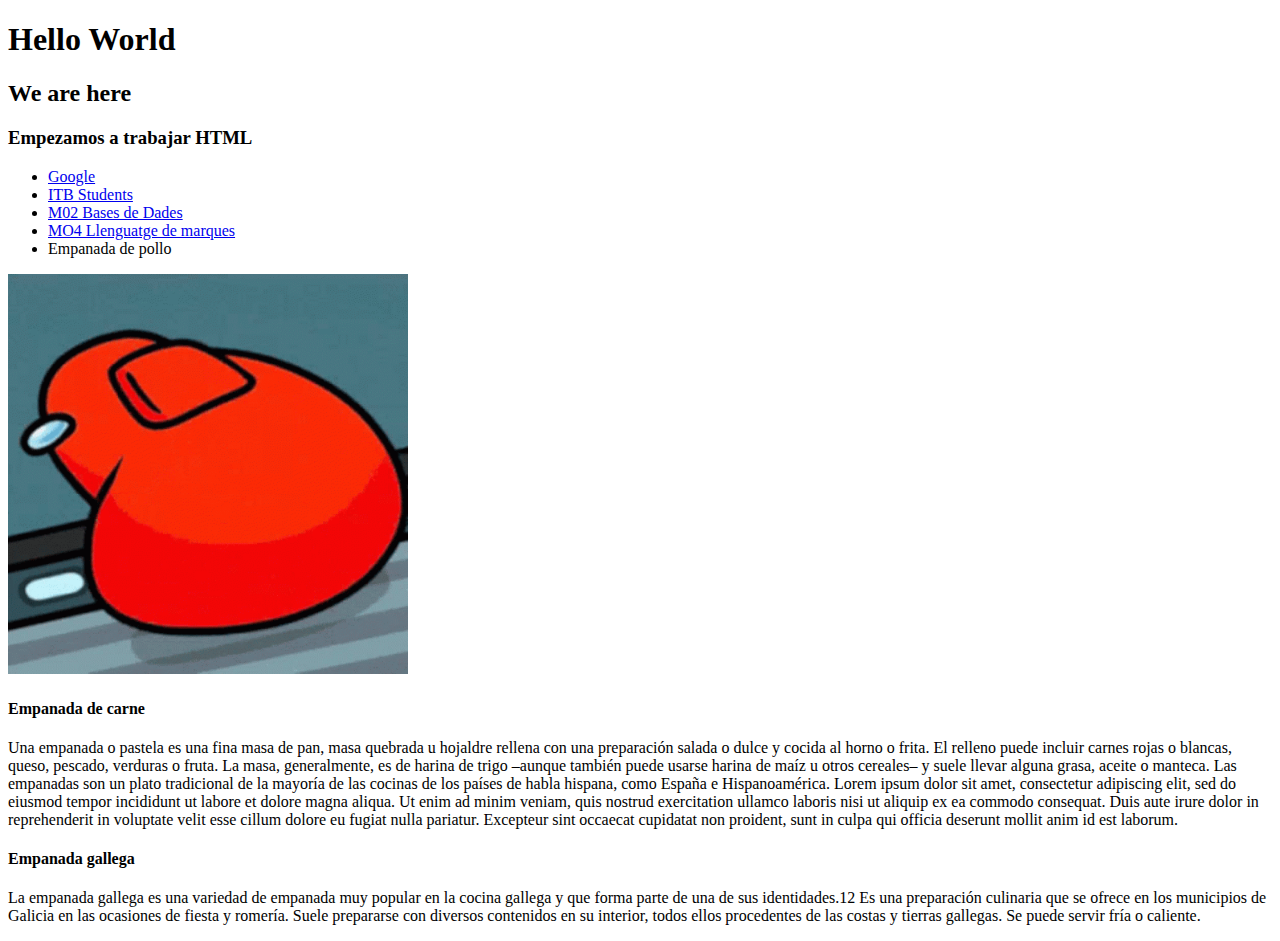
==== index.html @ 3dc4ca66 "add lorem ipsum" ====
<!DOCTYPE html>
<html>
    <head>
        <title>Top 5 empanadas</title>
        <link rel="icon" type="image/x-icon" href="./images/amongus.jpg">
        <meta charset="UTF-8">
        <meta name="author" content="Ezequiel Garibotto">
        <meta name="description" content="Listado de las mejores empanadas">
        <meta name="keywords" content="Empanadas, Gastronomia, Comida">
      </head>
    <body>
        <header>
            <h1>Hello World</h1>
            <h2>We are here</h2>
            <h3>Empezamos a trabajar HTML</h3>
            <nav>
                <ul>
                    <li>
                        <a target="_blank" href="http://google.com">Google</a>
                    </li>
                    <li>
                        <a target="_blank" href="https://sites.google.com/itb.cat/students">ITB Students</a>
                    </li>
                    <li>
                        <a target="_blank" href="https://classroom.google.com/c/NjIwODE5MTc1NjMx">M02 Bases de Dades</a>
                    </li>
                    <li>
                        <a target="_blank" href="https://classroom.google.com/c/NjIwODE5MTc1NjQw">MO4 Llenguatge de marques</a>
                    </li>
                    <li>
                        <a target="#Empanagallega">Empanada de pollo</a>
                    </li>
                </ul>
            </nav>
            <img src="./images/among-us.gif" alt="Amongus" widht="400" height="400">
            <h4></h4>
            <h5></h5>
        </header>
        <section>
            <h4>Empanada de carne</h4>
            <p>
                Una empanada o pastela​ es una fina masa de pan, masa quebrada u hojaldre rellena con una preparación salada o dulce y cocida al horno o frita. El relleno puede incluir carnes rojas o blancas, queso, pescado, verduras o fruta. La masa, generalmente, es de harina de trigo –aunque también puede usarse harina de maíz u otros cereales– y suele llevar alguna grasa, aceite o manteca. Las empanadas son un plato tradicional de la mayoría de las cocinas de los países de habla hispana, como España e Hispanoamérica.
                Lorem ipsum dolor sit amet, consectetur adipiscing elit, sed do eiusmod tempor incididunt ut labore et dolore magna aliqua. Ut enim ad minim veniam, quis nostrud exercitation ullamco laboris nisi ut aliquip ex ea commodo consequat. Duis aute irure dolor in reprehenderit in voluptate velit esse cillum dolore eu fugiat nulla pariatur. Excepteur sint occaecat cupidatat non proident, sunt in culpa qui officia deserunt mollit anim id est laborum.
            </p>
        </section>
        <section id="Empanadagallega">
            <h4>Empanada gallega</h4>
            <p>
            La empanada gallega es una variedad de empanada muy popular en la cocina gallega y que forma parte de una de sus identidades.1​2​ Es una preparación culinaria que se ofrece en los municipios de Galicia en las ocasiones de fiesta y romería. Suele prepararse con diversos contenidos en su interior, todos ellos procedentes de las costas y tierras gallegas. Se puede servir fría o caliente.
            </p>
        </section>
    </body>
</html>
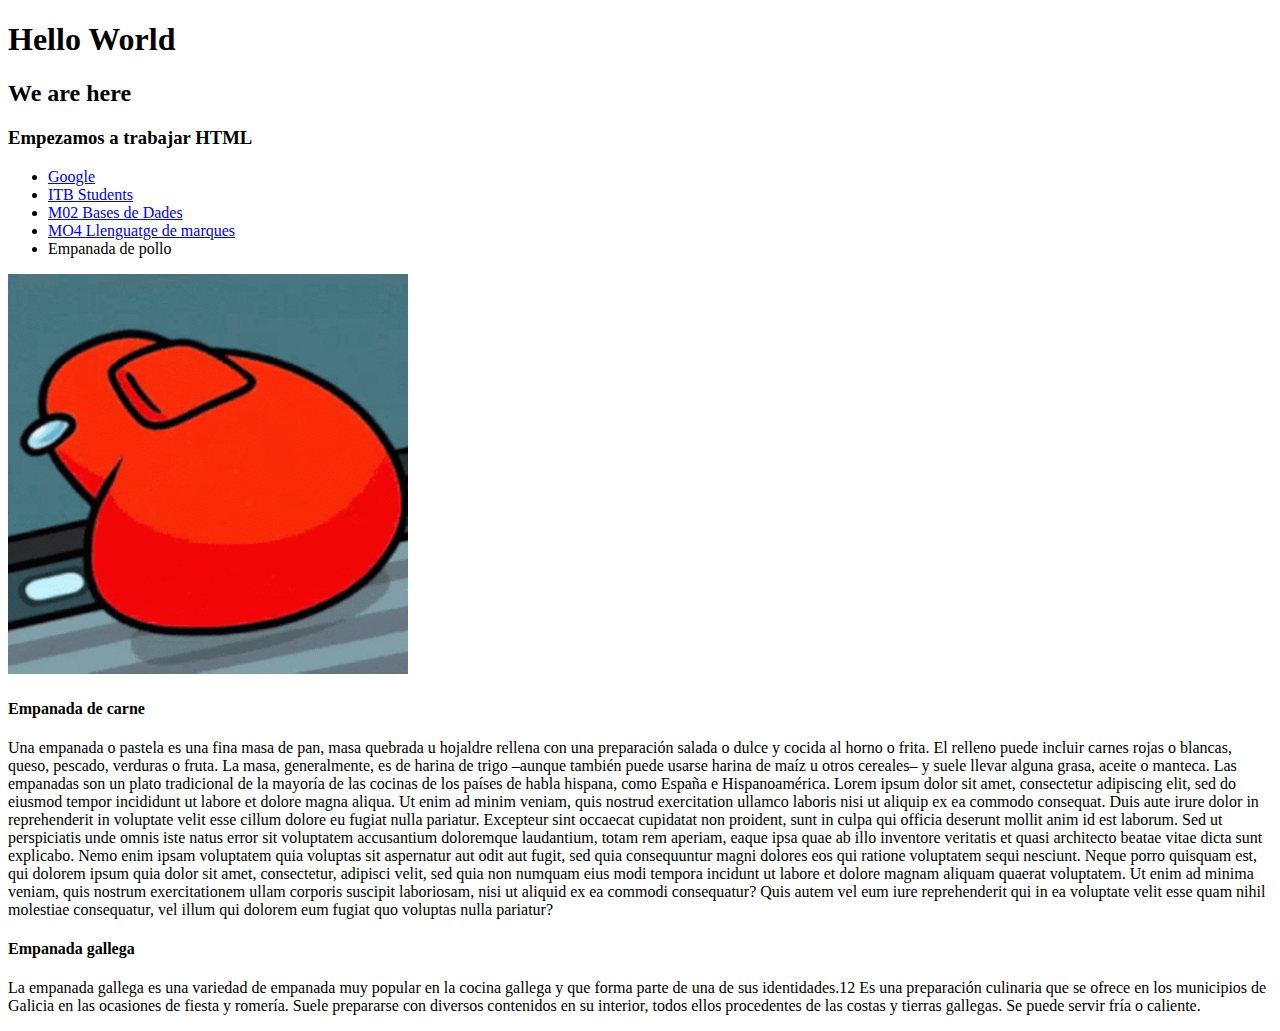
==== commit f59889b4: "add more lorem ipsum" ====
--- a/index.html
+++ b/index.html
@@ -41,6 +41,7 @@
             <p>
                 Una empanada o pastela​ es una fina masa de pan, masa quebrada u hojaldre rellena con una preparación salada o dulce y cocida al horno o frita. El relleno puede incluir carnes rojas o blancas, queso, pescado, verduras o fruta. La masa, generalmente, es de harina de trigo –aunque también puede usarse harina de maíz u otros cereales– y suele llevar alguna grasa, aceite o manteca. Las empanadas son un plato tradicional de la mayoría de las cocinas de los países de habla hispana, como España e Hispanoamérica.
                 Lorem ipsum dolor sit amet, consectetur adipiscing elit, sed do eiusmod tempor incididunt ut labore et dolore magna aliqua. Ut enim ad minim veniam, quis nostrud exercitation ullamco laboris nisi ut aliquip ex ea commodo consequat. Duis aute irure dolor in reprehenderit in voluptate velit esse cillum dolore eu fugiat nulla pariatur. Excepteur sint occaecat cupidatat non proident, sunt in culpa qui officia deserunt mollit anim id est laborum.
+                Sed ut perspiciatis unde omnis iste natus error sit voluptatem accusantium doloremque laudantium, totam rem aperiam, eaque ipsa quae ab illo inventore veritatis et quasi architecto beatae vitae dicta sunt explicabo. Nemo enim ipsam voluptatem quia voluptas sit aspernatur aut odit aut fugit, sed quia consequuntur magni dolores eos qui ratione voluptatem sequi nesciunt. Neque porro quisquam est, qui dolorem ipsum quia dolor sit amet, consectetur, adipisci velit, sed quia non numquam eius modi tempora incidunt ut labore et dolore magnam aliquam quaerat voluptatem. Ut enim ad minima veniam, quis nostrum exercitationem ullam corporis suscipit laboriosam, nisi ut aliquid ex ea commodi consequatur? Quis autem vel eum iure reprehenderit qui in ea voluptate velit esse quam nihil molestiae consequatur, vel illum qui dolorem eum fugiat quo voluptas nulla pariatur?
             </p>
         </section>
         <section id="Empanadagallega">
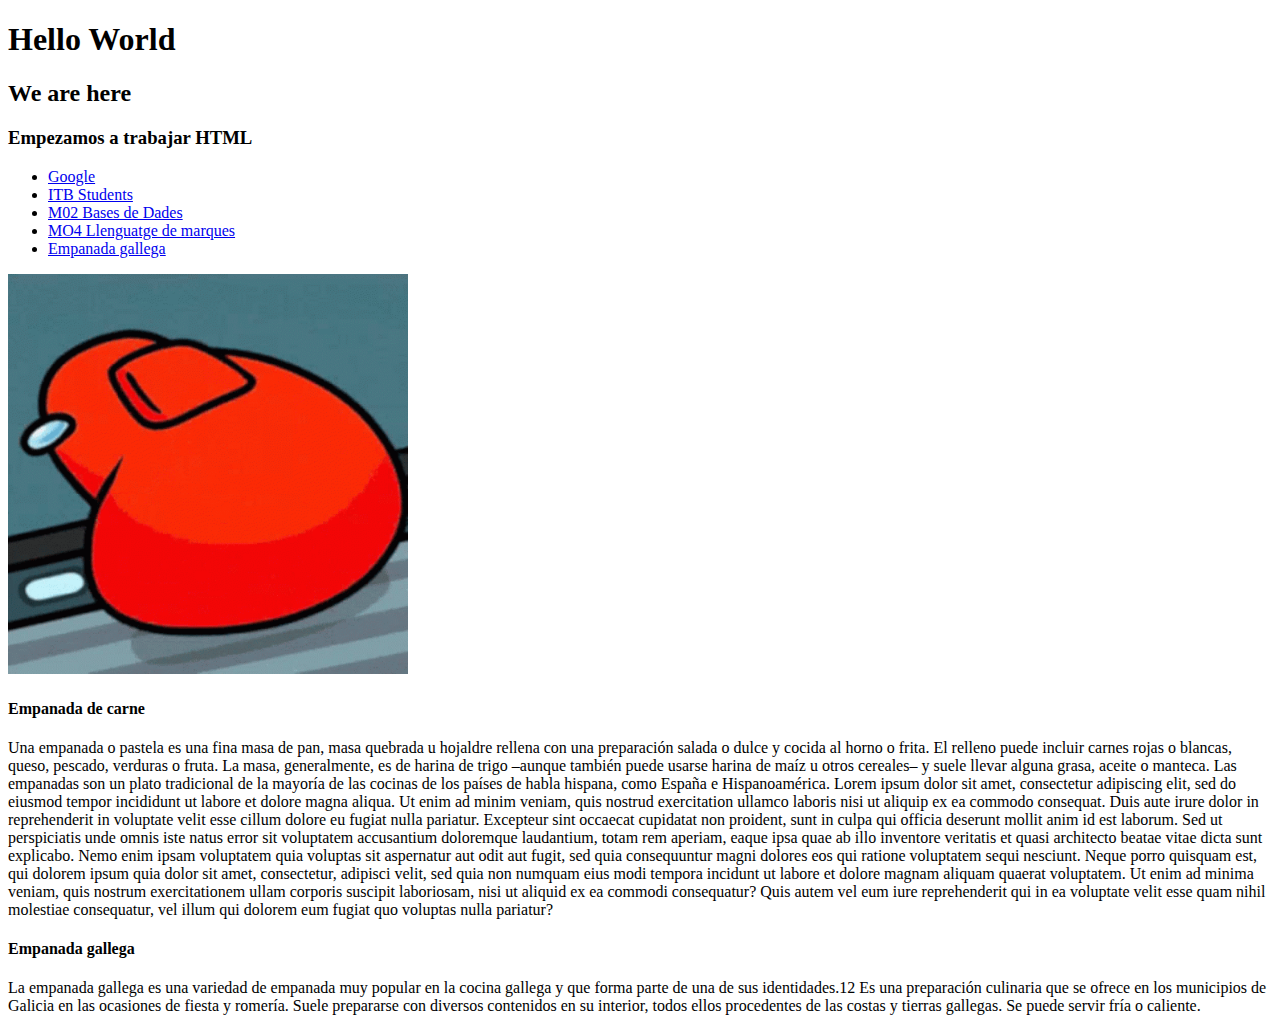
==== commit f61f69a6: "fix empanada gallega" ====
--- a/index.html
+++ b/index.html
@@ -28,7 +28,7 @@
                         <a target="_blank" href="https://classroom.google.com/c/NjIwODE5MTc1NjQw">MO4 Llenguatge de marques</a>
                     </li>
                     <li>
-                        <a target="#Empanagallega">Empanada de pollo</a>
+                        <a href="#Empanadagallega">Empanada gallega</a>
                     </li>
                 </ul>
             </nav>
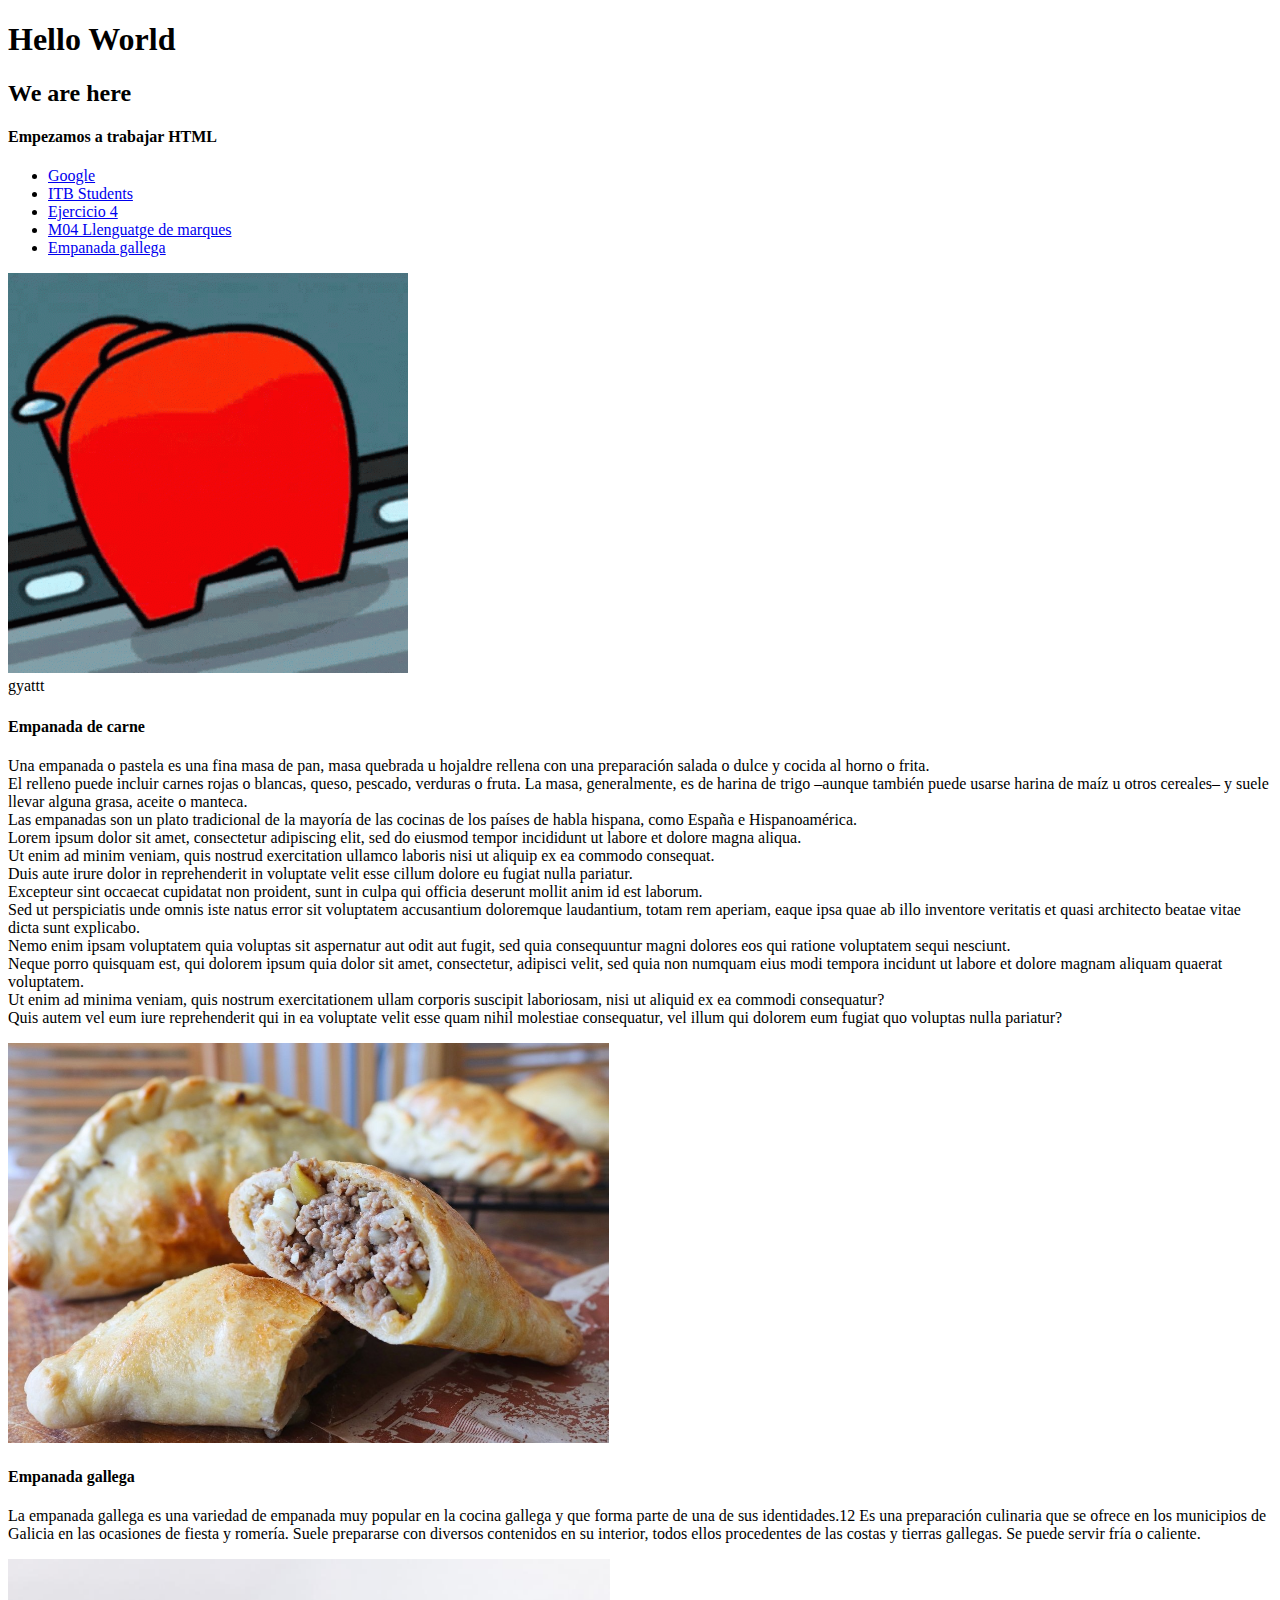
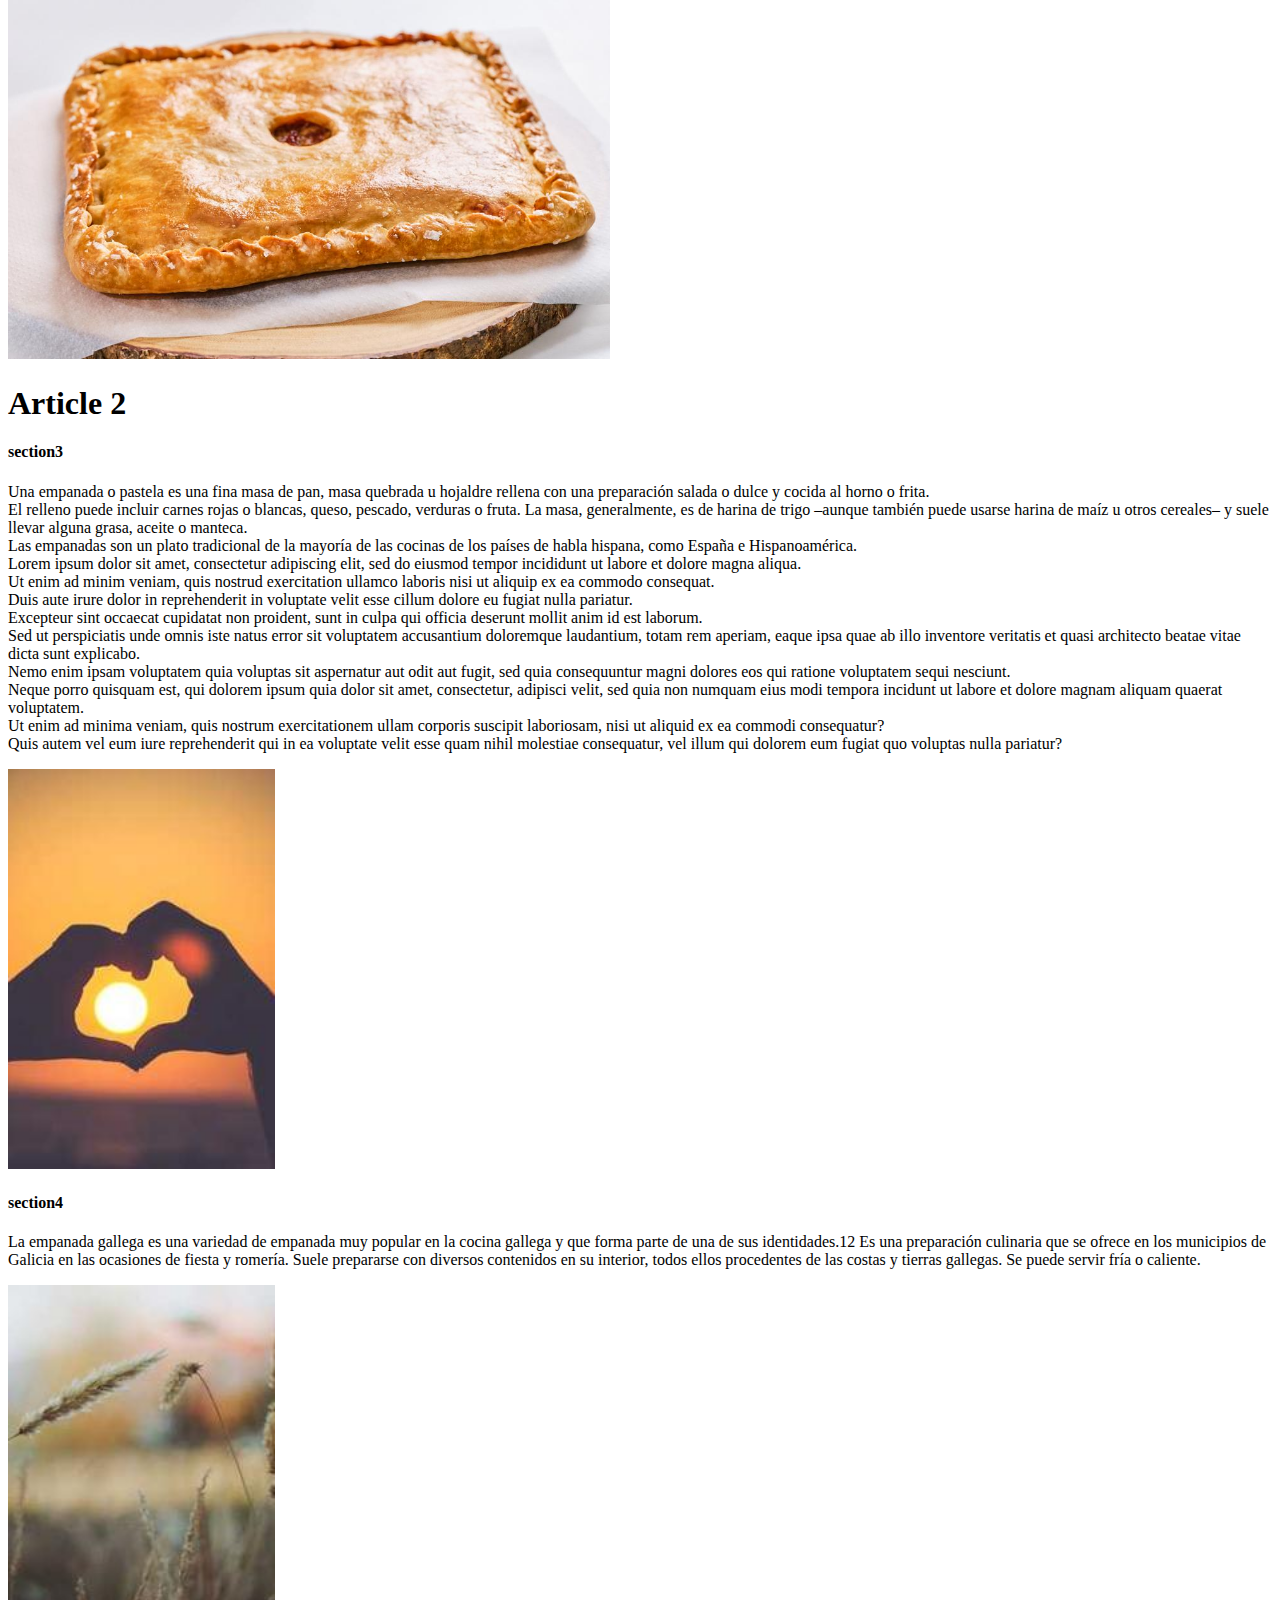
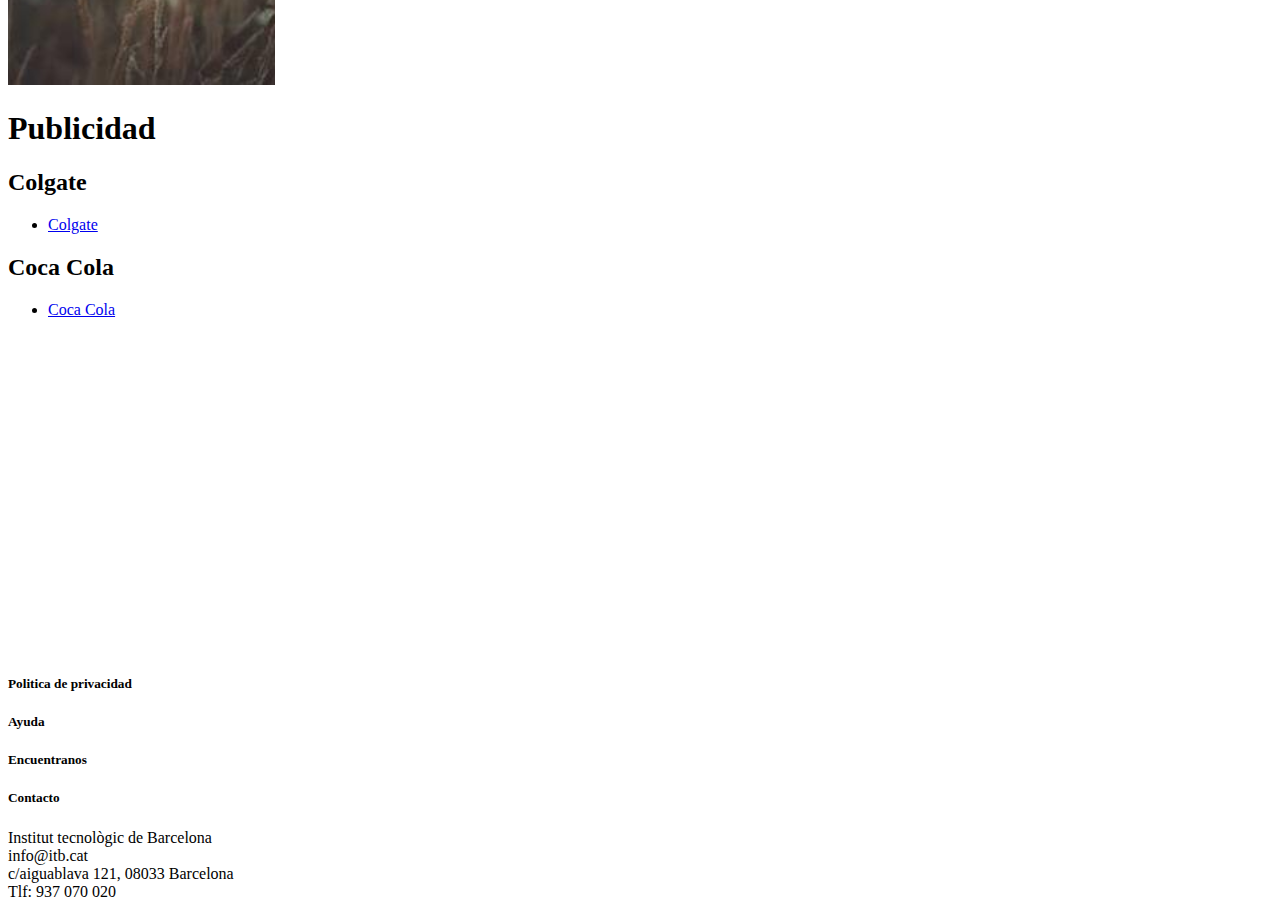
==== commit 8ed7c46d: "-added doble empanada --added ex04" ====
--- a/index.html
+++ b/index.html
@@ -12,43 +12,80 @@
         <header>
             <h1>Hello World</h1>
             <h2>We are here</h2>
-            <h3>Empezamos a trabajar HTML</h3>
+            <h4>Empezamos a trabajar HTML</h3>
             <nav>
                 <ul>
-                    <li>
-                        <a target="_blank" href="http://google.com">Google</a>
-                    </li>
-                    <li>
-                        <a target="_blank" href="https://sites.google.com/itb.cat/students">ITB Students</a>
-                    </li>
-                    <li>
-                        <a target="_blank" href="https://classroom.google.com/c/NjIwODE5MTc1NjMx">M02 Bases de Dades</a>
-                    </li>
-                    <li>
-                        <a target="_blank" href="https://classroom.google.com/c/NjIwODE5MTc1NjQw">MO4 Llenguatge de marques</a>
-                    </li>
-                    <li>
-                        <a href="#Empanadagallega">Empanada gallega</a>
-                    </li>
+                    <li><a target="_blank" href="http://google.com">Google</a></li>
+                    <li><a target="_blank" href="https://sites.google.com/itb.cat/students">ITB Students</a></li>
+                    <li><a target="_blank" href="https://docs.google.com/presentation/d/1hCcW3buXo_2ZjtfG4SZMCifPiK-Aq23k4gYOgPyFgYI/edit?pli=1#slide=id.gaec6799b6b_0_0">Ejercicio 4</a></li>
+                    <li><a target="_blank" href="https://classroom.google.com/c/NjIwODE5MTc1NjQw">M04 Llenguatge de marques</a></li>
+                    <li><a href="#Empanadagallega">Empanada gallega</a></li>
                 </ul>
             </nav>
-            <img src="./images/among-us.gif" alt="Amongus" widht="400" height="400">
+            <img src="./images/among-us.gif" alt="Amongus gyatt gif" widht="400" height="400">
+            <figcaption>gyattt</figcaption>
             <h4></h4>
             <h5></h5>
         </header>
-        <section>
-            <h4>Empanada de carne</h4>
-            <p>
-                Una empanada o pastela​ es una fina masa de pan, masa quebrada u hojaldre rellena con una preparación salada o dulce y cocida al horno o frita. El relleno puede incluir carnes rojas o blancas, queso, pescado, verduras o fruta. La masa, generalmente, es de harina de trigo –aunque también puede usarse harina de maíz u otros cereales– y suele llevar alguna grasa, aceite o manteca. Las empanadas son un plato tradicional de la mayoría de las cocinas de los países de habla hispana, como España e Hispanoamérica.
-                Lorem ipsum dolor sit amet, consectetur adipiscing elit, sed do eiusmod tempor incididunt ut labore et dolore magna aliqua. Ut enim ad minim veniam, quis nostrud exercitation ullamco laboris nisi ut aliquip ex ea commodo consequat. Duis aute irure dolor in reprehenderit in voluptate velit esse cillum dolore eu fugiat nulla pariatur. Excepteur sint occaecat cupidatat non proident, sunt in culpa qui officia deserunt mollit anim id est laborum.
-                Sed ut perspiciatis unde omnis iste natus error sit voluptatem accusantium doloremque laudantium, totam rem aperiam, eaque ipsa quae ab illo inventore veritatis et quasi architecto beatae vitae dicta sunt explicabo. Nemo enim ipsam voluptatem quia voluptas sit aspernatur aut odit aut fugit, sed quia consequuntur magni dolores eos qui ratione voluptatem sequi nesciunt. Neque porro quisquam est, qui dolorem ipsum quia dolor sit amet, consectetur, adipisci velit, sed quia non numquam eius modi tempora incidunt ut labore et dolore magnam aliquam quaerat voluptatem. Ut enim ad minima veniam, quis nostrum exercitationem ullam corporis suscipit laboriosam, nisi ut aliquid ex ea commodi consequatur? Quis autem vel eum iure reprehenderit qui in ea voluptate velit esse quam nihil molestiae consequatur, vel illum qui dolorem eum fugiat quo voluptas nulla pariatur?
-            </p>
-        </section>
-        <section id="Empanadagallega">
-            <h4>Empanada gallega</h4>
-            <p>
-            La empanada gallega es una variedad de empanada muy popular en la cocina gallega y que forma parte de una de sus identidades.1​2​ Es una preparación culinaria que se ofrece en los municipios de Galicia en las ocasiones de fiesta y romería. Suele prepararse con diversos contenidos en su interior, todos ellos procedentes de las costas y tierras gallegas. Se puede servir fría o caliente.
-            </p>
-        </section>
+        <article>
+            <section>
+                <h4>Empanada de carne</h4>
+                <p>
+                    Una empanada o pastela​ es una fina masa de pan, masa quebrada u hojaldre rellena con una preparación salada o dulce y cocida al horno o frita.<br> El relleno puede incluir carnes rojas o blancas, queso, pescado, verduras o fruta. La masa, generalmente, es de harina de trigo –aunque también puede usarse harina de maíz u otros cereales– y suele llevar alguna grasa, aceite o manteca. <br>Las empanadas son un plato tradicional de la mayoría de las cocinas de los países de habla hispana, como España e Hispanoamérica.
+                    <br>Lorem ipsum dolor sit amet, consectetur adipiscing elit, sed do eiusmod tempor incididunt ut labore et dolore magna aliqua.<br> Ut enim ad minim veniam, quis nostrud exercitation ullamco laboris nisi ut aliquip ex ea commodo consequat. <br>Duis aute irure dolor in reprehenderit in voluptate velit esse cillum dolore eu fugiat nulla pariatur. <br>Excepteur sint occaecat cupidatat non proident, sunt in culpa qui officia deserunt mollit anim id est laborum.
+                    <br>Sed ut perspiciatis unde omnis iste natus error sit voluptatem accusantium doloremque laudantium, totam rem aperiam, eaque ipsa quae ab illo inventore veritatis et quasi architecto beatae vitae dicta sunt explicabo. <br>Nemo enim ipsam voluptatem quia voluptas sit aspernatur aut odit aut fugit, sed quia consequuntur magni dolores eos qui ratione voluptatem sequi nesciunt. <br>Neque porro quisquam est, qui dolorem ipsum quia dolor sit amet, consectetur, adipisci velit, sed quia non numquam eius modi tempora incidunt ut labore et dolore magnam aliquam quaerat voluptatem.<br> Ut enim ad minima veniam, quis nostrum exercitationem ullam corporis suscipit laboriosam, nisi ut aliquid ex ea commodi consequatur?<br> Quis autem vel eum iure reprehenderit qui in ea voluptate velit esse quam nihil molestiae consequatur, vel illum qui dolorem eum fugiat quo voluptas nulla pariatur?
+                </p>
+                <img src="./images/empanada_carne.jpg" alt="Empanada de Carne" widht="400" height="400">
+            </section>
+            <section id="Empanadagallega">
+                <h4>Empanada gallega</h4>
+                <p>
+                La empanada gallega es una variedad de empanada muy popular en la cocina gallega y que forma parte de una de sus identidades.1​2​ Es una preparación culinaria que se ofrece en los municipios de Galicia en las ocasiones de fiesta y romería. Suele prepararse con diversos contenidos en su interior, todos ellos procedentes de las costas y tierras gallegas. Se puede servir fría o caliente.
+                </p>
+                <img src="./images/empanada_gallega.jpg" alt="Empanada Gallega" widht="400" height="400">
+            </section>
+        </article>
+        <article>
+            <h1>Article 2</h1>
+            <section>
+                <h4>section3</h4>
+                <p>
+                    Una empanada o pastela​ es una fina masa de pan, masa quebrada u hojaldre rellena con una preparación salada o dulce y cocida al horno o frita.<br> El relleno puede incluir carnes rojas o blancas, queso, pescado, verduras o fruta. La masa, generalmente, es de harina de trigo –aunque también puede usarse harina de maíz u otros cereales– y suele llevar alguna grasa, aceite o manteca. <br>Las empanadas son un plato tradicional de la mayoría de las cocinas de los países de habla hispana, como España e Hispanoamérica.
+                    <br>Lorem ipsum dolor sit amet, consectetur adipiscing elit, sed do eiusmod tempor incididunt ut labore et dolore magna aliqua.<br> Ut enim ad minim veniam, quis nostrud exercitation ullamco laboris nisi ut aliquip ex ea commodo consequat. <br>Duis aute irure dolor in reprehenderit in voluptate velit esse cillum dolore eu fugiat nulla pariatur. <br>Excepteur sint occaecat cupidatat non proident, sunt in culpa qui officia deserunt mollit anim id est laborum.
+                    <br>Sed ut perspiciatis unde omnis iste natus error sit voluptatem accusantium doloremque laudantium, totam rem aperiam, eaque ipsa quae ab illo inventore veritatis et quasi architecto beatae vitae dicta sunt explicabo. <br>Nemo enim ipsam voluptatem quia voluptas sit aspernatur aut odit aut fugit, sed quia consequuntur magni dolores eos qui ratione voluptatem sequi nesciunt. <br>Neque porro quisquam est, qui dolorem ipsum quia dolor sit amet, consectetur, adipisci velit, sed quia non numquam eius modi tempora incidunt ut labore et dolore magnam aliquam quaerat voluptatem.<br> Ut enim ad minima veniam, quis nostrum exercitationem ullam corporis suscipit laboriosam, nisi ut aliquid ex ea commodi consequatur?<br> Quis autem vel eum iure reprehenderit qui in ea voluptate velit esse quam nihil molestiae consequatur, vel illum qui dolorem eum fugiat quo voluptas nulla pariatur?
+                </p>
+                <img src="./images/LOREMPICSUM2.jpg" alt="Lorem Picsum" widht="400" height="400">
+            </section>
+            <section>
+                <h4>section4</h4>
+                <p>
+                La empanada gallega es una variedad de empanada muy popular en la cocina gallega y que forma parte de una de sus identidades.1​2​ Es una preparación culinaria que se ofrece en los municipios de Galicia en las ocasiones de fiesta y romería. Suele prepararse con diversos contenidos en su interior, todos ellos procedentes de las costas y tierras gallegas. Se puede servir fría o caliente.
+                </p>
+                <img src="./images/LOREMPICSUM1.jpg" alt="Lorem Picsum" widht="400" height="400">
+            </section>
+        </article>
+            <aside>
+                <h1>Publicidad</h1>
+                <h2>Colgate</h2>
+                <ul>
+                    <li><a target="_blank" href="http://google.com">Colgate</a></li>
+                </ul>
+                <h2>Coca Cola</h2>
+                <ul>
+                    <li><a target="_blank" href="http://google.com">Coca Cola</a></li>
+                </ul>
+            </aside>
+            <iframe width="560" height="315" src="https://www.youtube-nocookie.com/embed/ad34nFhClcQ?si=-49sv0SyC-3WPOsG" title="YouTube video player" frameborder="0" allow="accelerometer; autoplay; clipboard-write; encrypted-media; gyroscope; picture-in-picture; web-share" allowfullscreen></iframe>
+            <footer>
+                <h5>Politica de privacidad</h5>
+                <h5>Ayuda</h5>
+                <h5>Encuentranos</h5>
+                <h5>Contacto</h5>
+                <p>Institut tecnològic de Barcelona<br>
+                    info@itb.cat<br>
+                    c/aiguablava 121, 08033 Barcelona<br>
+                    Tlf: 937 070 020
+                </p>
+            </footer>
     </body>
 </html>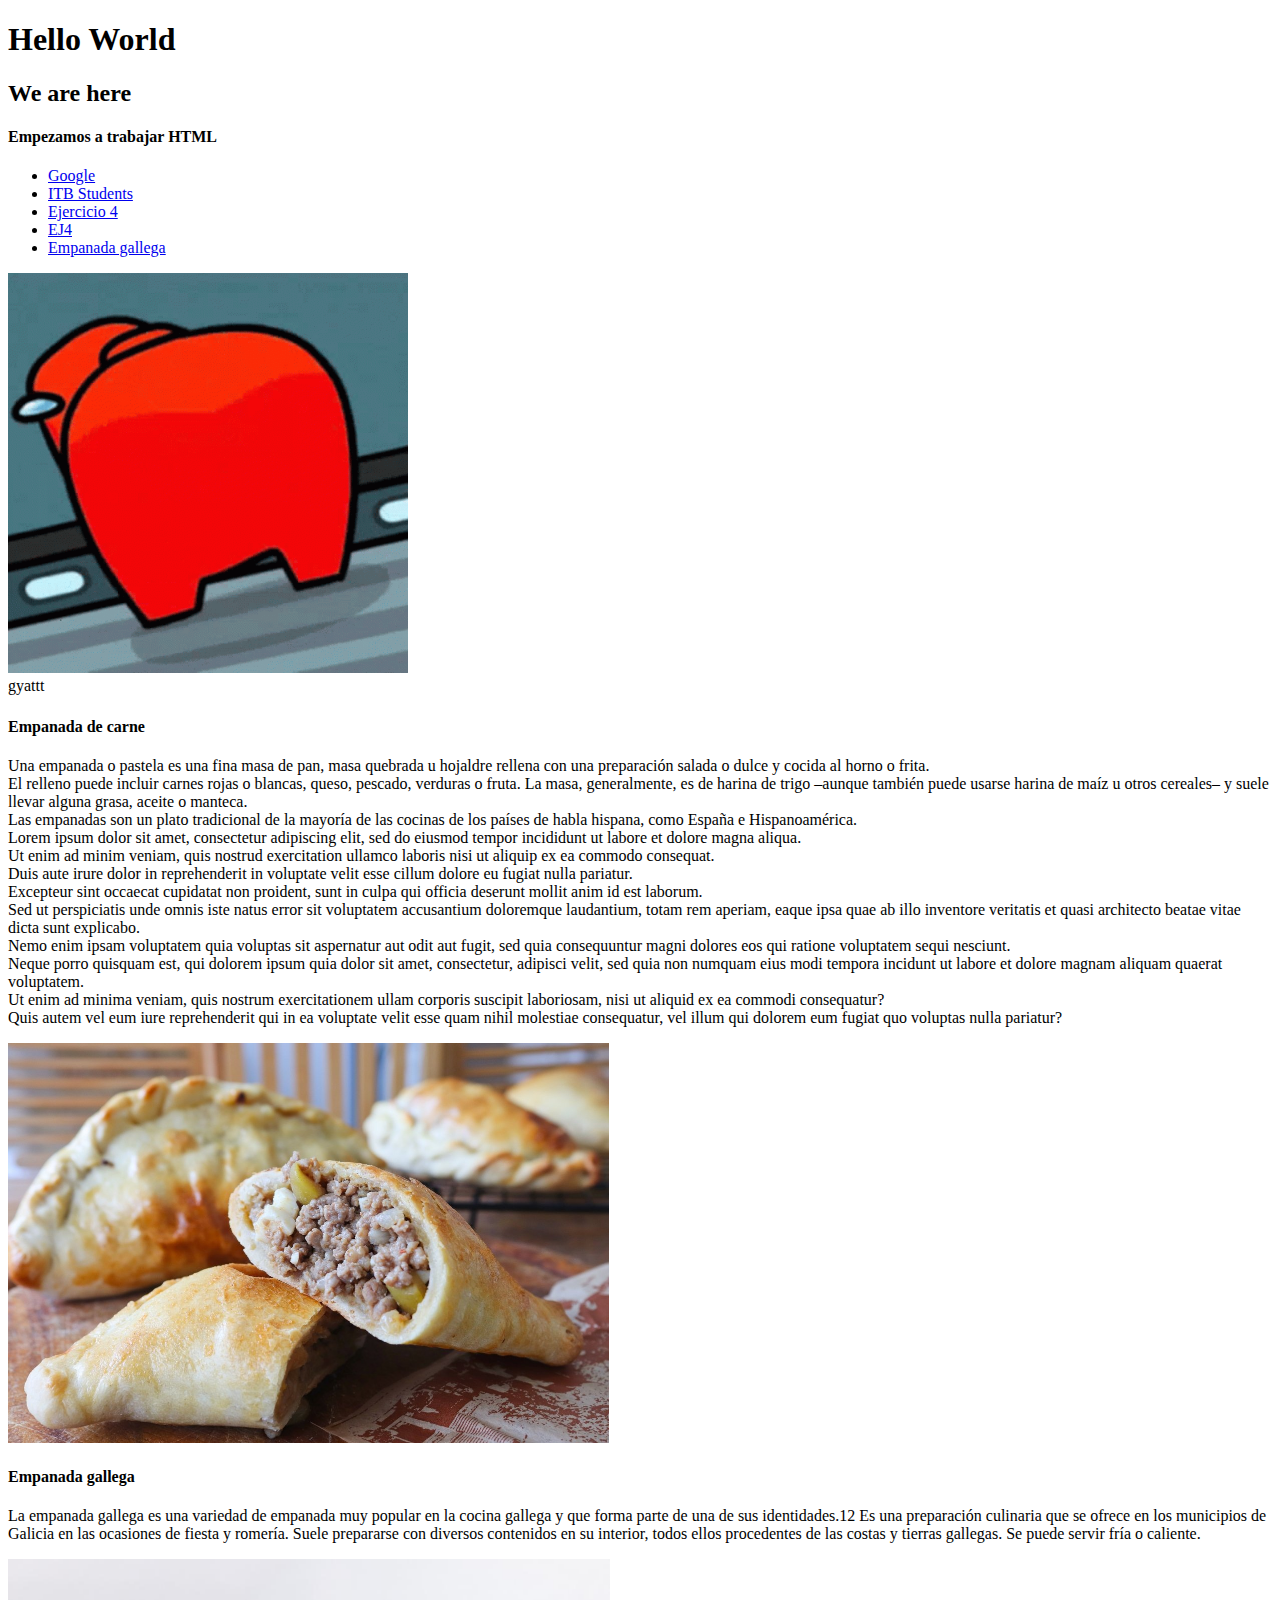
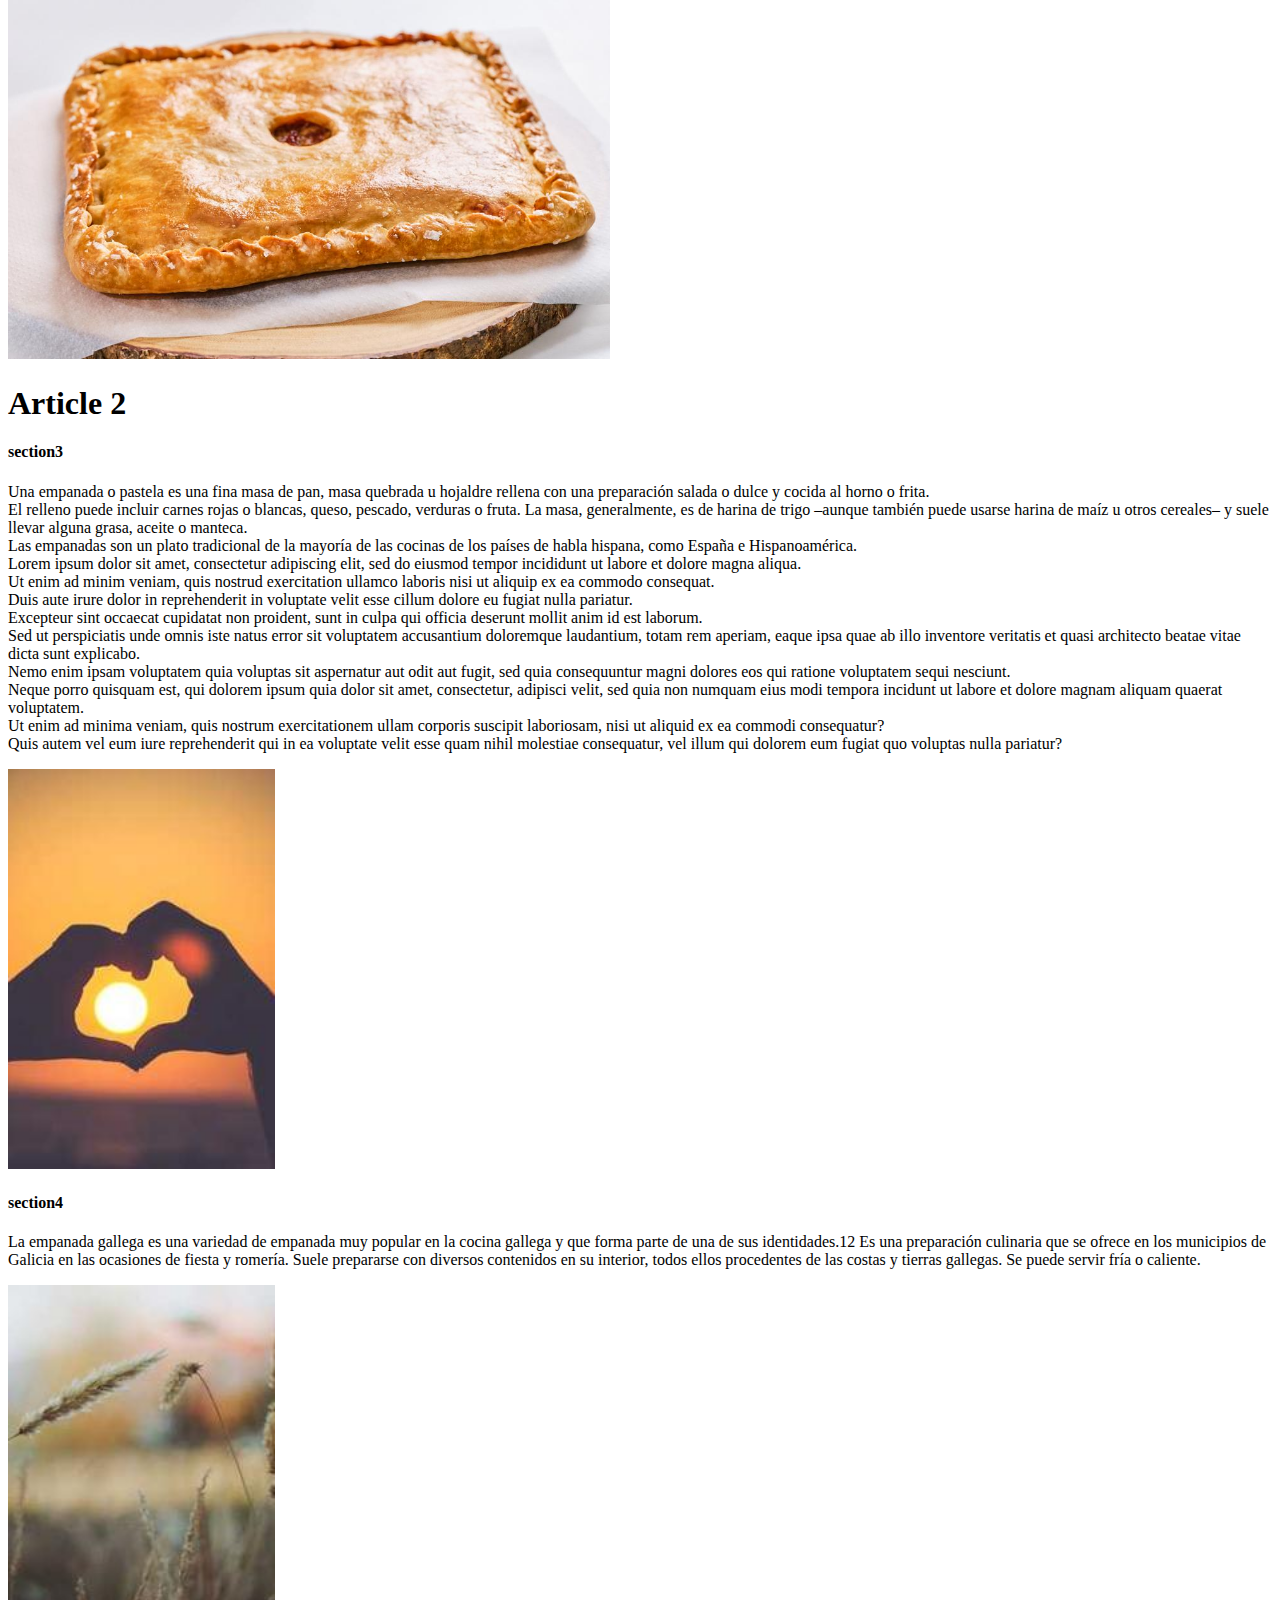
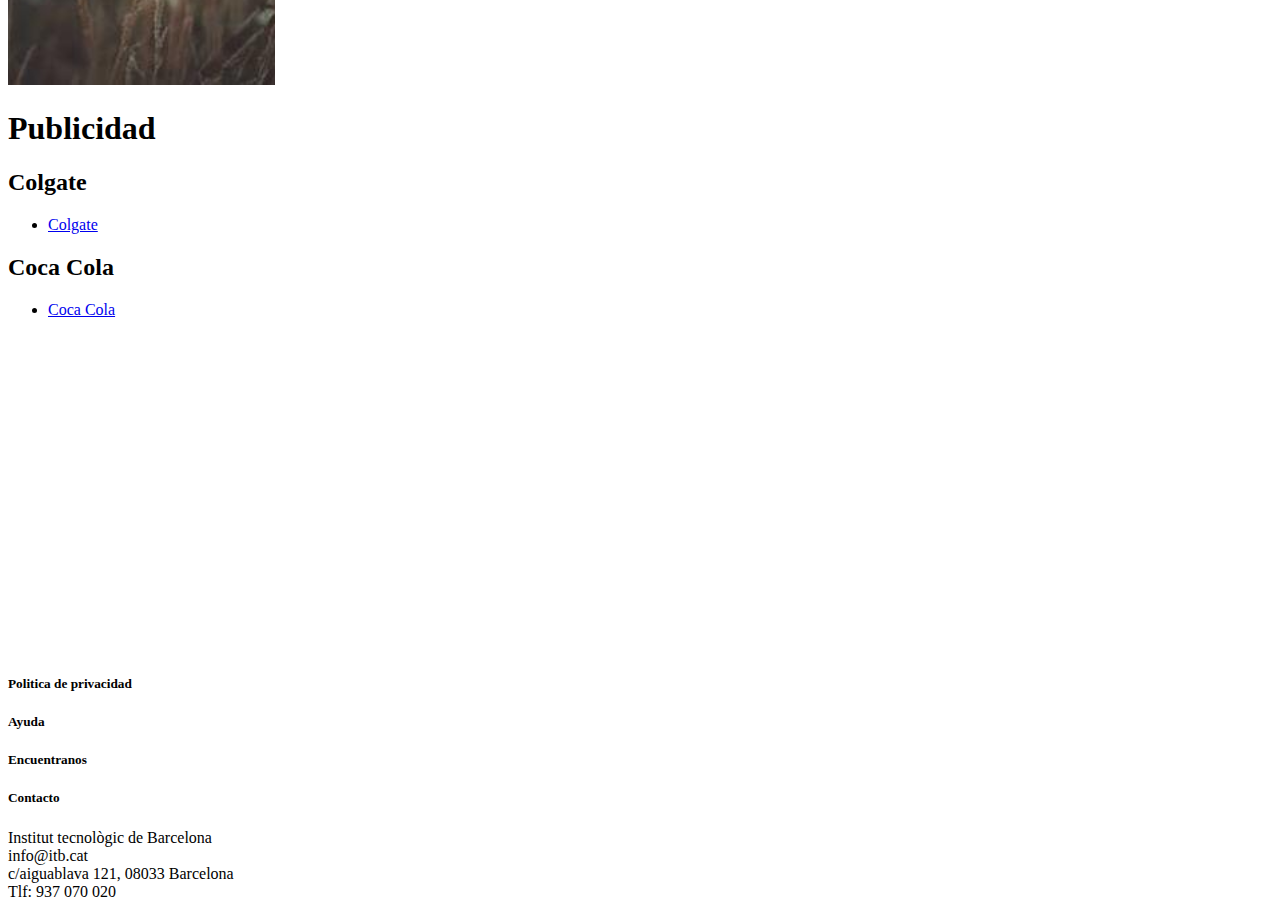
==== commit 69fa5133: "add ex04 link in index.html" ====
--- a/index.html
+++ b/index.html
@@ -18,7 +18,7 @@
                     <li><a target="_blank" href="http://google.com">Google</a></li>
                     <li><a target="_blank" href="https://sites.google.com/itb.cat/students">ITB Students</a></li>
                     <li><a target="_blank" href="https://docs.google.com/presentation/d/1hCcW3buXo_2ZjtfG4SZMCifPiK-Aq23k4gYOgPyFgYI/edit?pli=1#slide=id.gaec6799b6b_0_0">Ejercicio 4</a></li>
-                    <li><a target="_blank" href="https://classroom.google.com/c/NjIwODE5MTc1NjQw">M04 Llenguatge de marques</a></li>
+                    <li><a href="./Ej04.html" target="_blank">EJ4</a></li>
                     <li><a href="#Empanadagallega">Empanada gallega</a></li>
                 </ul>
             </nav>
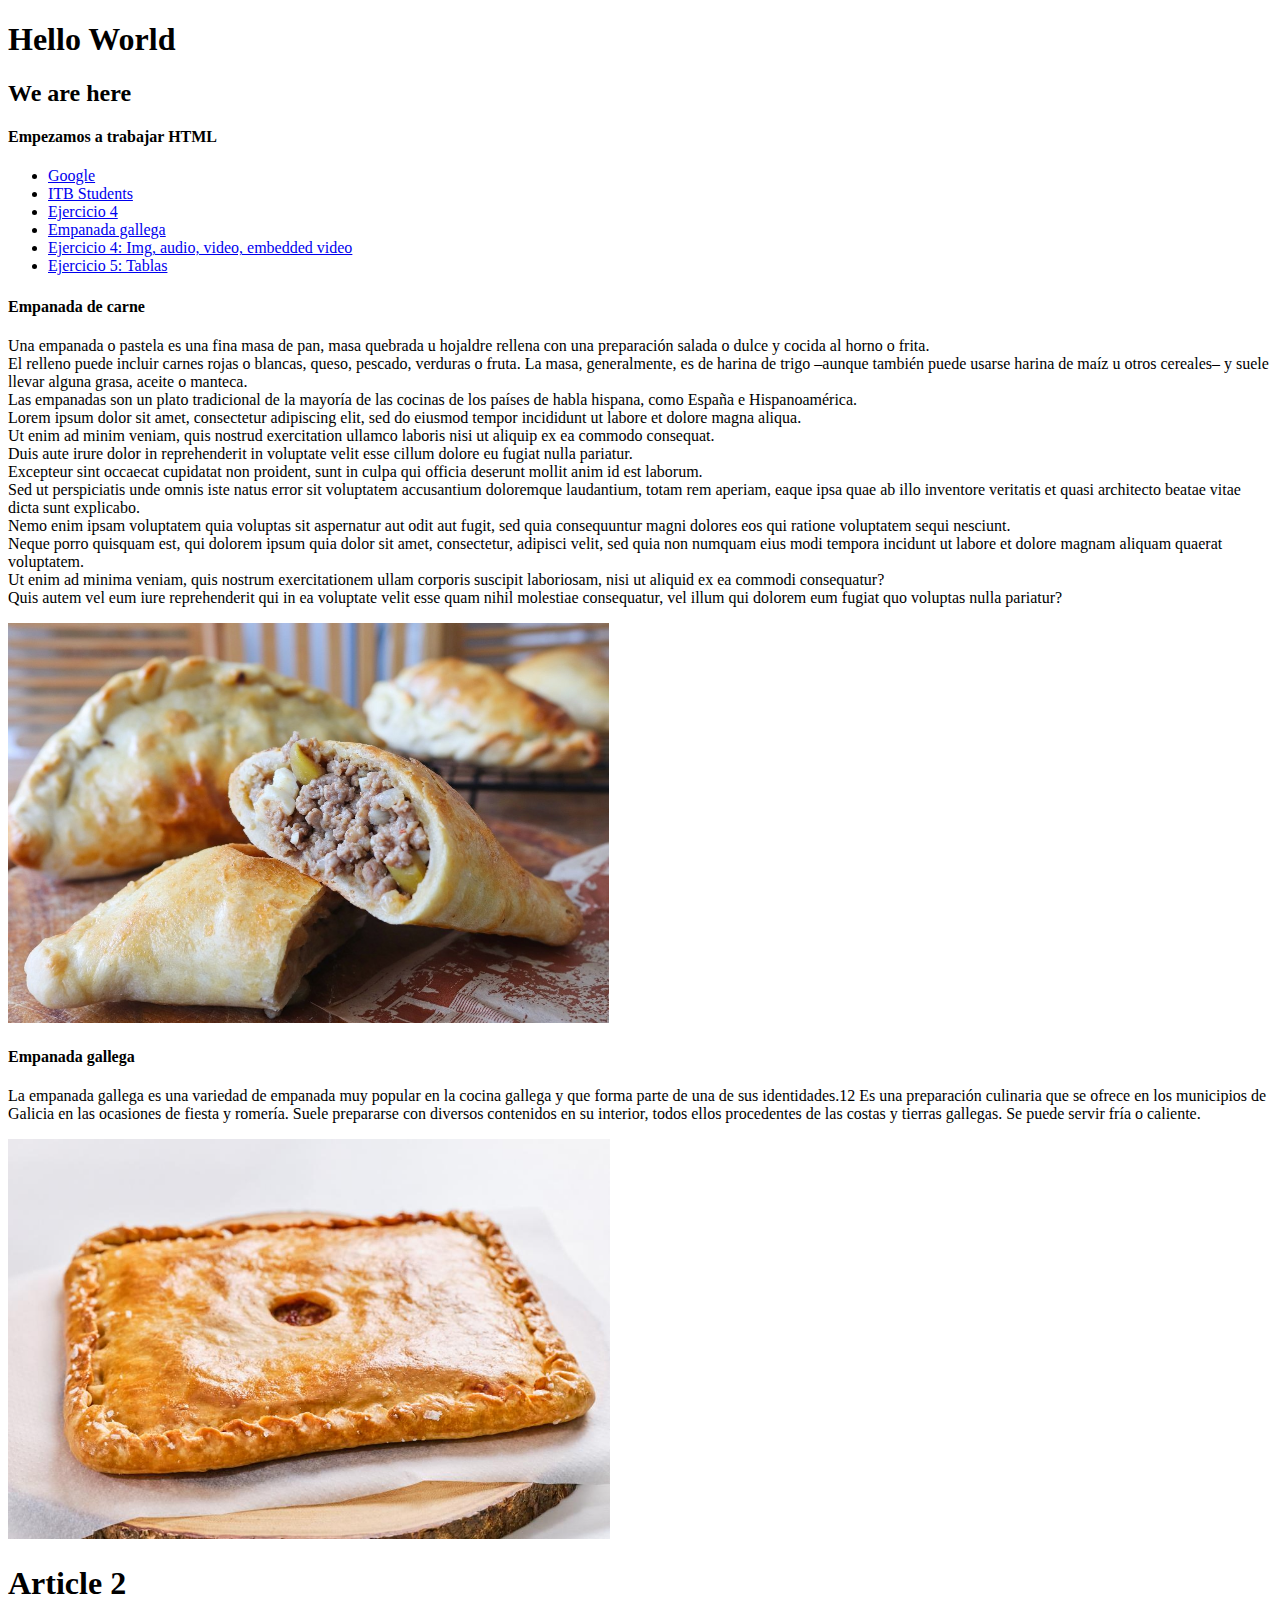
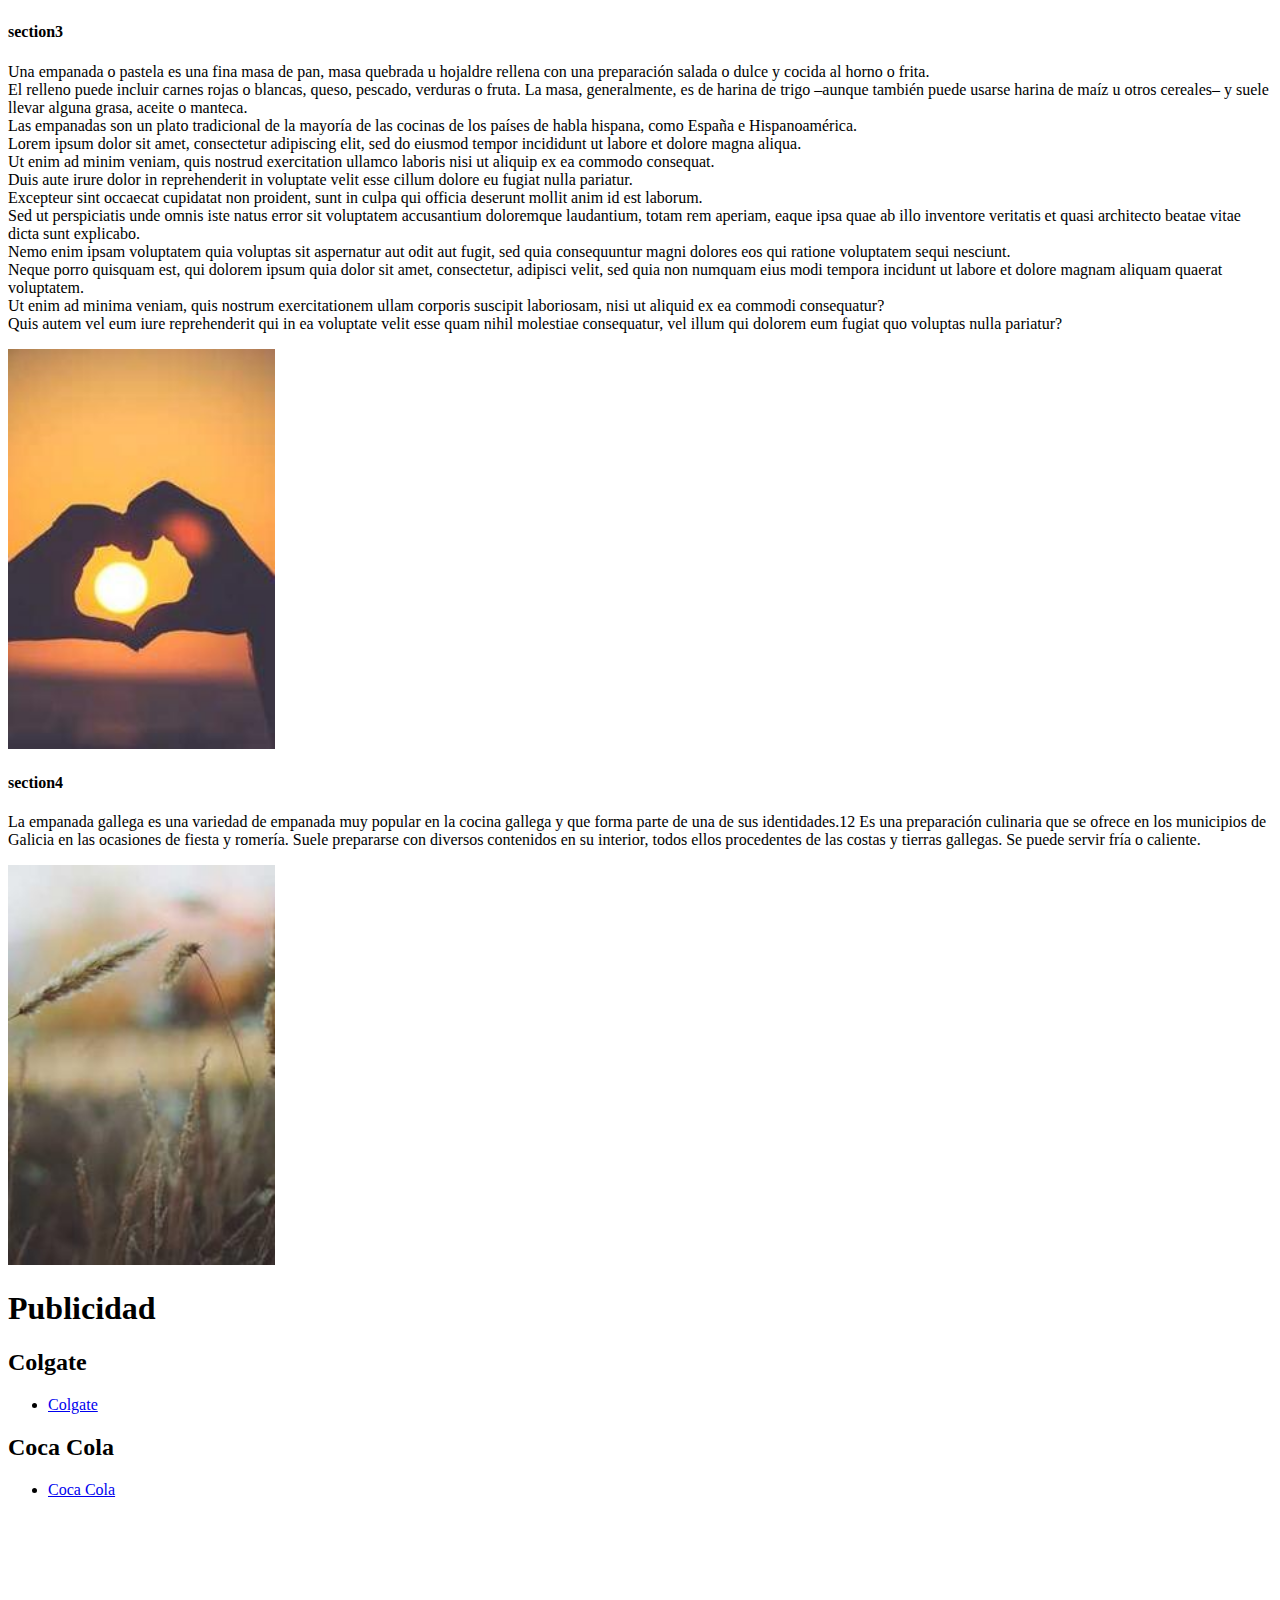
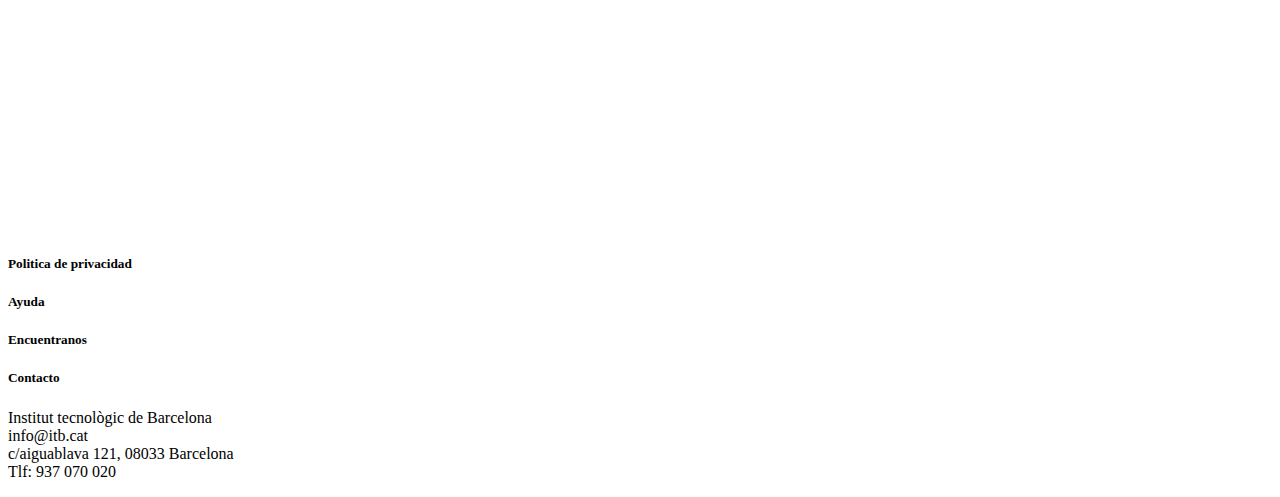
==== commit e4e7616d: "add ej05 tablas, removed amongus gif" ====
--- a/index.html
+++ b/index.html
@@ -18,12 +18,11 @@
                     <li><a target="_blank" href="http://google.com">Google</a></li>
                     <li><a target="_blank" href="https://sites.google.com/itb.cat/students">ITB Students</a></li>
                     <li><a target="_blank" href="https://docs.google.com/presentation/d/1hCcW3buXo_2ZjtfG4SZMCifPiK-Aq23k4gYOgPyFgYI/edit?pli=1#slide=id.gaec6799b6b_0_0">Ejercicio 4</a></li>
-                    <li><a href="./Ej04.html" target="_blank">EJ4</a></li>
                     <li><a href="#Empanadagallega">Empanada gallega</a></li>
+                    <li><a href="./Ej04.html" target="_blank">Ejercicio 4: Img, audio, video, embedded video </a></li>
+                    <li><a href="./Ej05.html" target="_blank">Ejercicio 5: Tablas</a></li>
                 </ul>
             </nav>
-            <img src="./images/among-us.gif" alt="Amongus gyatt gif" widht="400" height="400">
-            <figcaption>gyattt</figcaption>
             <h4></h4>
             <h5></h5>
         </header>
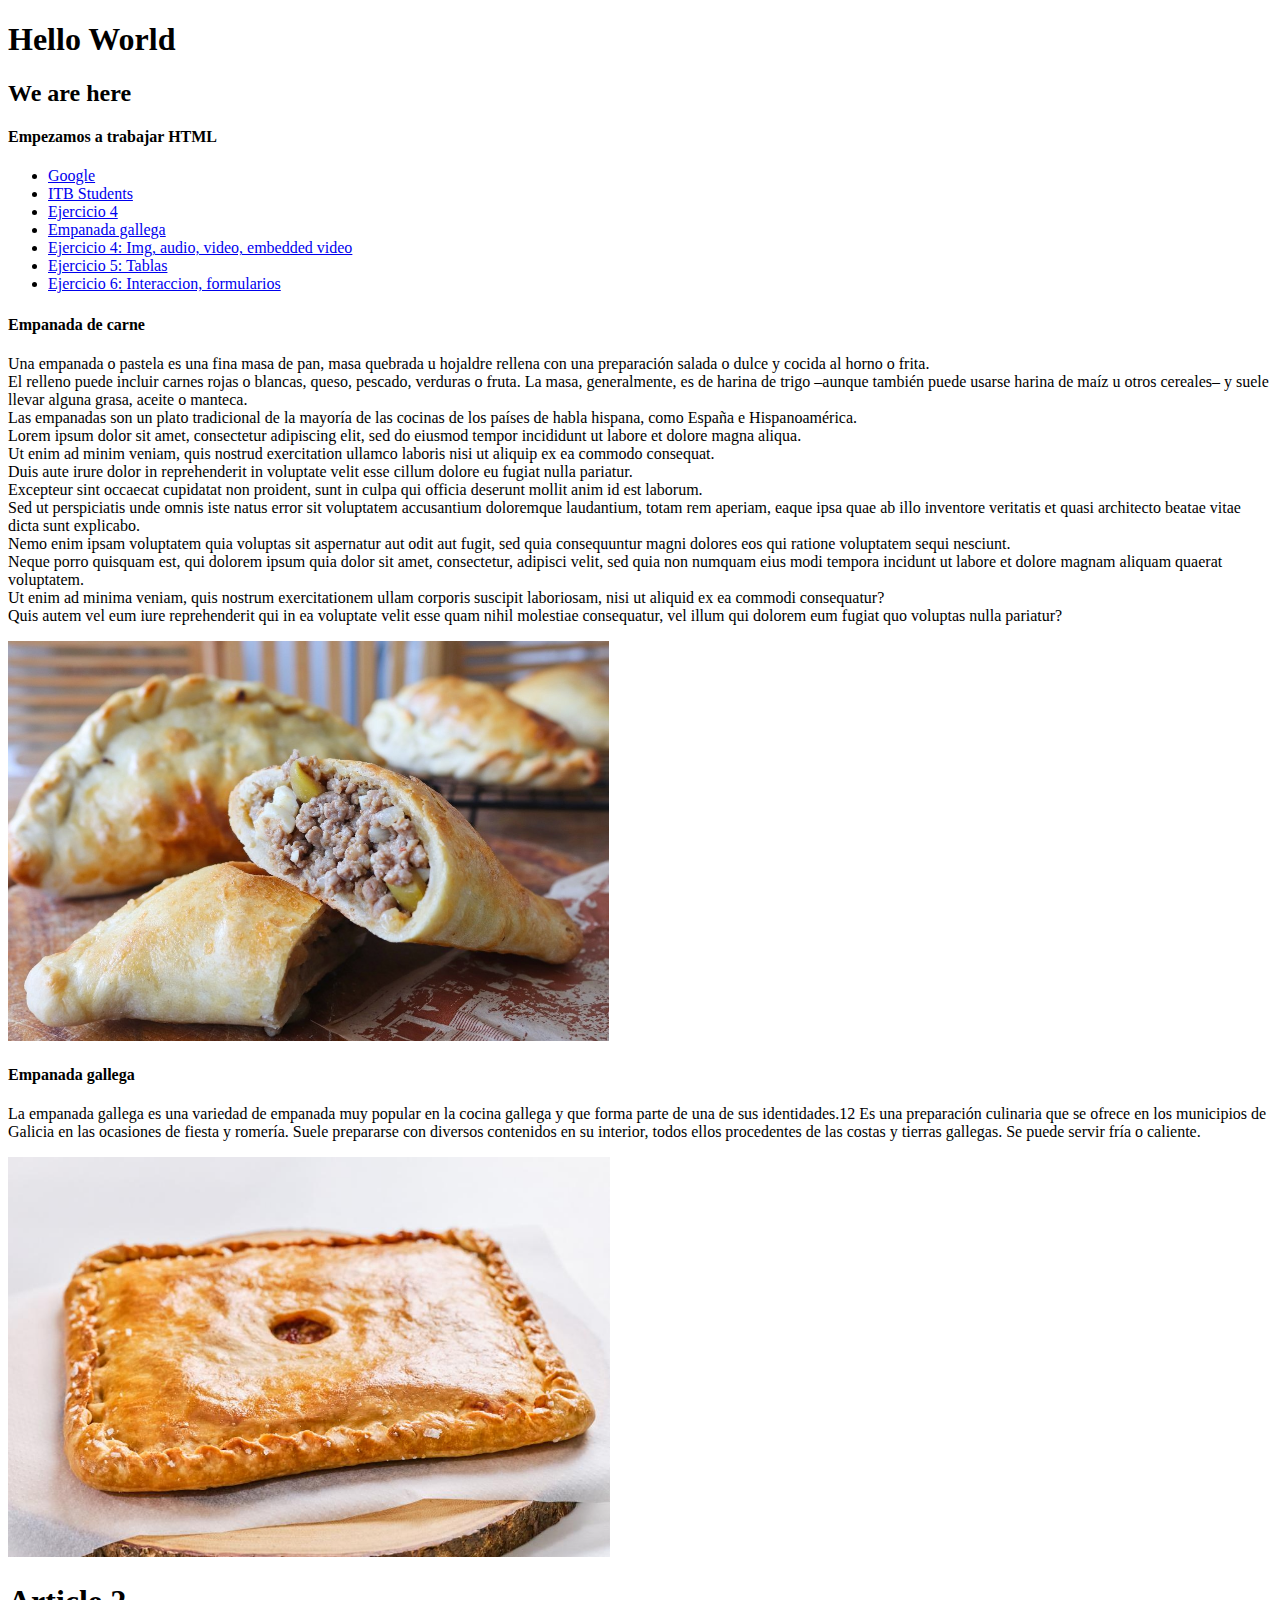
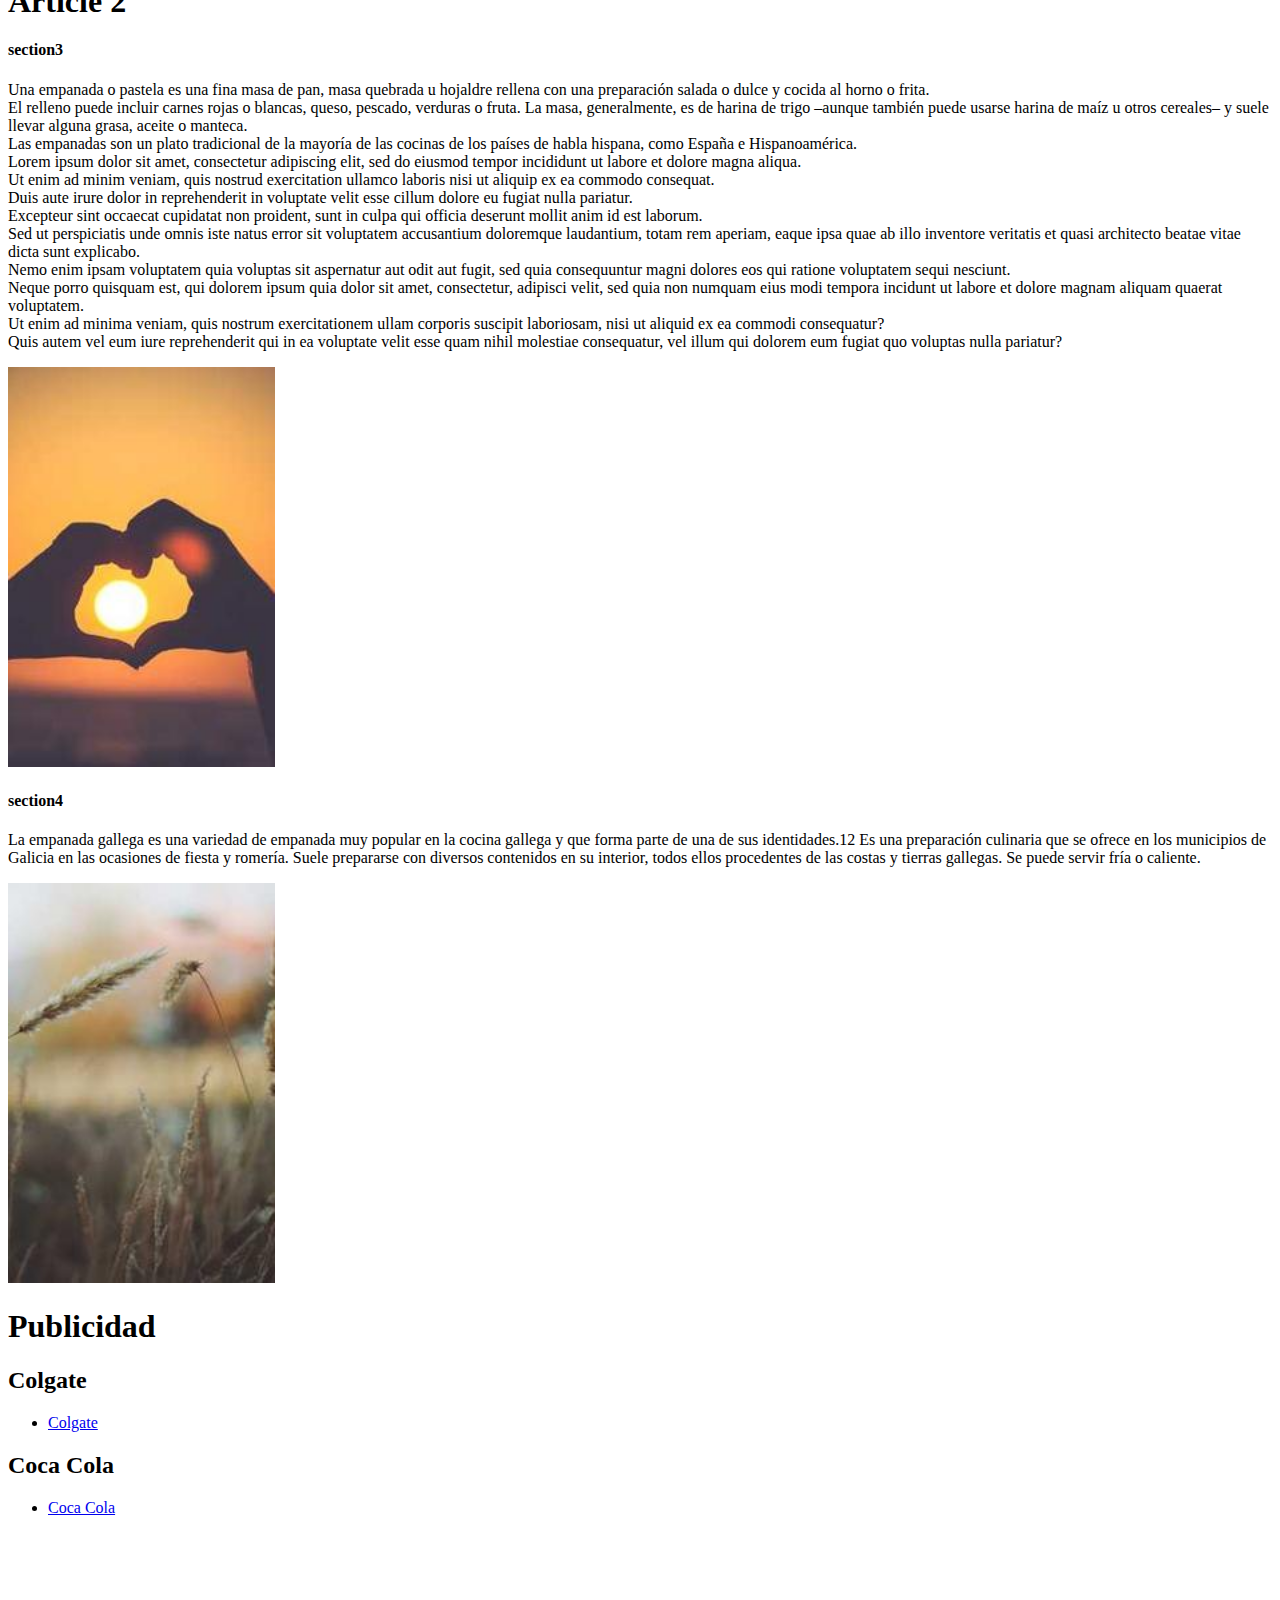
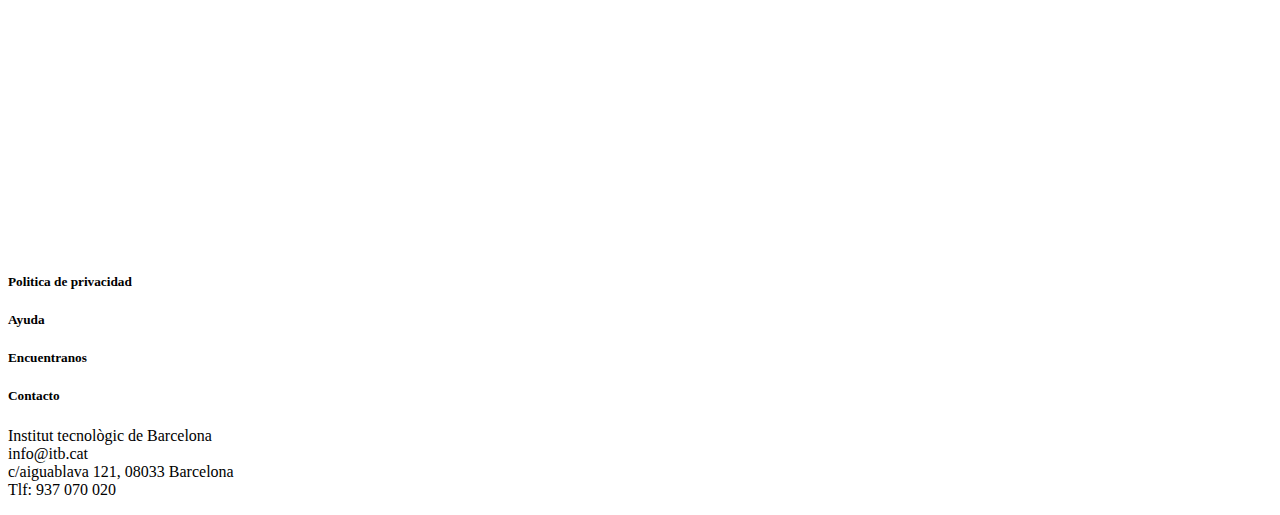
==== commit 05518a6c: "added ej06 interaccion, formularios" ====
--- a/index.html
+++ b/index.html
@@ -19,8 +19,9 @@
                     <li><a target="_blank" href="https://sites.google.com/itb.cat/students">ITB Students</a></li>
                     <li><a target="_blank" href="https://docs.google.com/presentation/d/1hCcW3buXo_2ZjtfG4SZMCifPiK-Aq23k4gYOgPyFgYI/edit?pli=1#slide=id.gaec6799b6b_0_0">Ejercicio 4</a></li>
                     <li><a href="#Empanadagallega">Empanada gallega</a></li>
-                    <li><a href="./Ej04.html" target="_blank">Ejercicio 4: Img, audio, video, embedded video </a></li>
-                    <li><a href="./Ej05.html" target="_blank">Ejercicio 5: Tablas</a></li>
+                    <li><a href="./exercises/Ej04.html" target="_blank">Ejercicio 4: Img, audio, video, embedded video </a></li>
+                    <li><a href="./exercises/Ej05.html" target="_blank">Ejercicio 5: Tablas</a></li>
+                    <li><a href="./exercises/Ej06.html" target="_blank">Ejercicio 6: Interaccion, formularios</a></li>
                 </ul>
             </nav>
             <h4></h4>
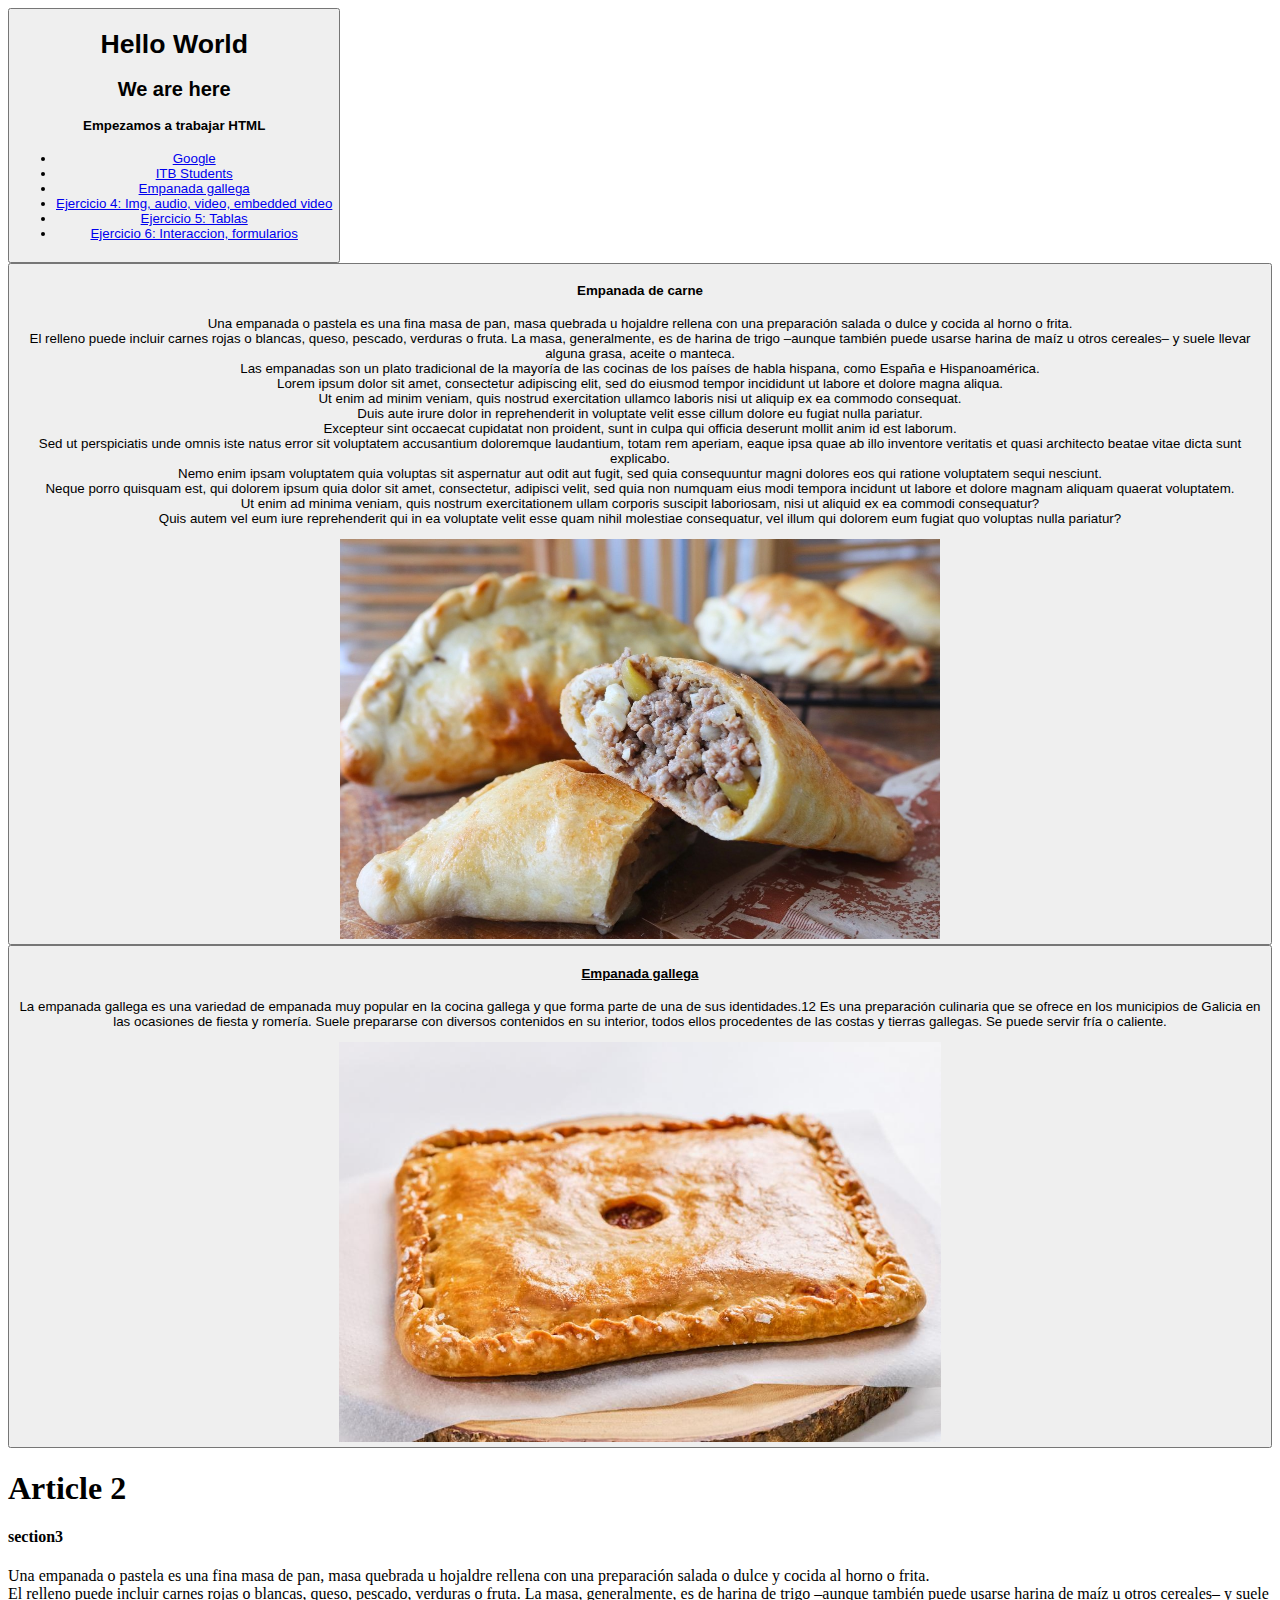
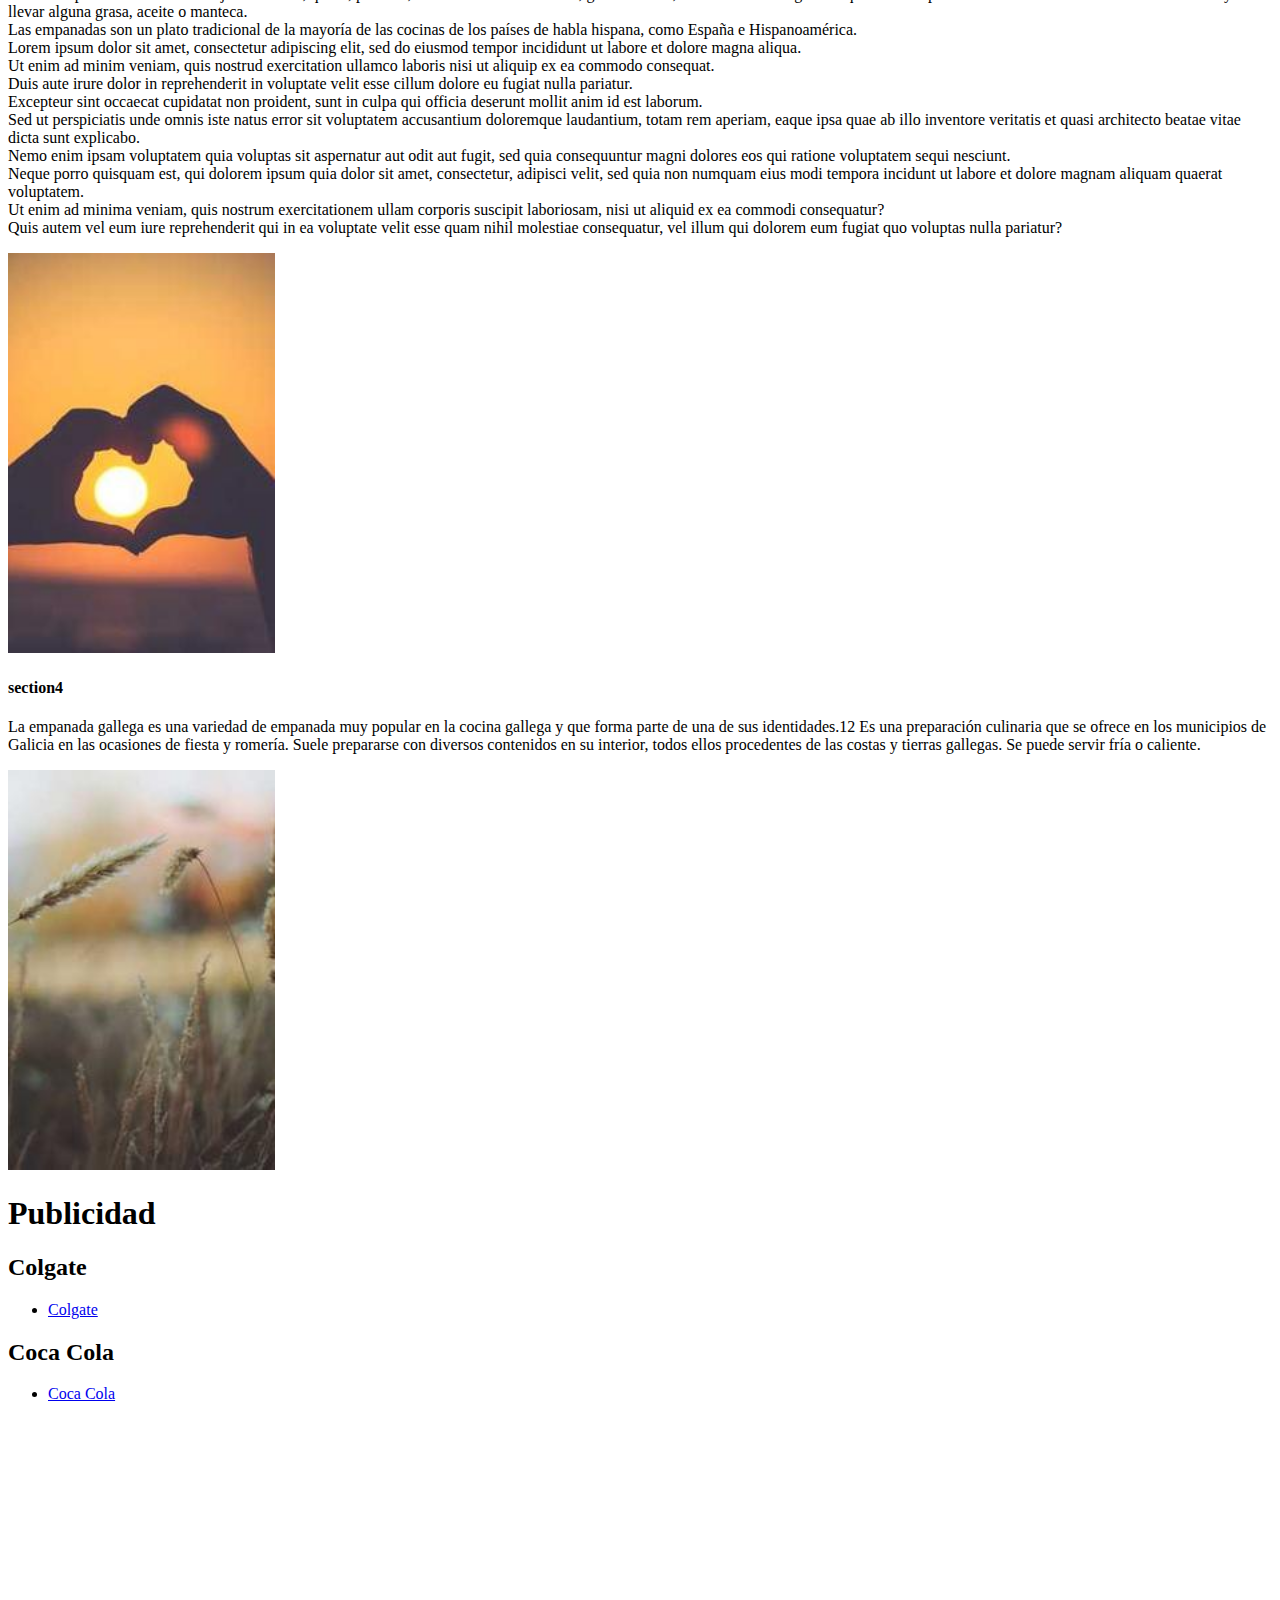
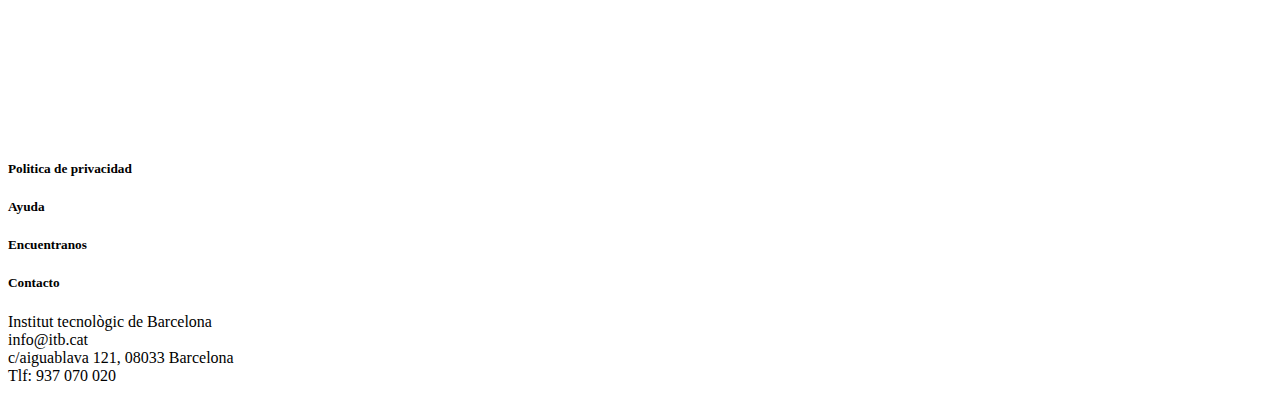
==== commit 5012b2a7: "last commit testing" ====
--- a/index.html
+++ b/index.html
@@ -7,9 +7,10 @@
         <meta name="author" content="Ezequiel Garibotto">
         <meta name="description" content="Listado de las mejores empanadas">
         <meta name="keywords" content="Empanadas, Gastronomia, Comida">
+        <link rel="stylesheet" href="index.css">
       </head>
     <body>
-        <header>
+        <header><div><button>
             <h1>Hello World</h1>
             <h2>We are here</h2>
             <h4>Empezamos a trabajar HTML</h3>
@@ -17,7 +18,6 @@
                 <ul>
                     <li><a target="_blank" href="http://google.com">Google</a></li>
                     <li><a target="_blank" href="https://sites.google.com/itb.cat/students">ITB Students</a></li>
-                    <li><a target="_blank" href="https://docs.google.com/presentation/d/1hCcW3buXo_2ZjtfG4SZMCifPiK-Aq23k4gYOgPyFgYI/edit?pli=1#slide=id.gaec6799b6b_0_0">Ejercicio 4</a></li>
                     <li><a href="#Empanadagallega">Empanada gallega</a></li>
                     <li><a href="./exercises/Ej04.html" target="_blank">Ejercicio 4: Img, audio, video, embedded video </a></li>
                     <li><a href="./exercises/Ej05.html" target="_blank">Ejercicio 5: Tablas</a></li>
@@ -26,9 +26,10 @@
             </nav>
             <h4></h4>
             <h5></h5>
-        </header>
+        </button></div></header>
+        <div id="container">
         <article>
-            <section>
+            <section id="Empanadacarne"><div><button>
                 <h4>Empanada de carne</h4>
                 <p>
                     Una empanada o pastela​ es una fina masa de pan, masa quebrada u hojaldre rellena con una preparación salada o dulce y cocida al horno o frita.<br> El relleno puede incluir carnes rojas o blancas, queso, pescado, verduras o fruta. La masa, generalmente, es de harina de trigo –aunque también puede usarse harina de maíz u otros cereales– y suele llevar alguna grasa, aceite o manteca. <br>Las empanadas son un plato tradicional de la mayoría de las cocinas de los países de habla hispana, como España e Hispanoamérica.
@@ -37,15 +38,15 @@
                 </p>
                 <img src="./images/empanada_carne.jpg" alt="Empanada de Carne" widht="400" height="400">
             </section>
-            <section id="Empanadagallega">
-                <h4>Empanada gallega</h4>
+            </button></div><section id="Empanadagallega"><div><button>
+                <h4><u>Empanada gallega</u></h4>
                 <p>
                 La empanada gallega es una variedad de empanada muy popular en la cocina gallega y que forma parte de una de sus identidades.1​2​ Es una preparación culinaria que se ofrece en los municipios de Galicia en las ocasiones de fiesta y romería. Suele prepararse con diversos contenidos en su interior, todos ellos procedentes de las costas y tierras gallegas. Se puede servir fría o caliente.
                 </p>
                 <img src="./images/empanada_gallega.jpg" alt="Empanada Gallega" widht="400" height="400">
-            </section>
+            </button></div></section>
         </article>
-        <article>
+        <article><div class="article">
             <h1>Article 2</h1>
             <section>
                 <h4>section3</h4>
@@ -63,29 +64,29 @@
                 </p>
                 <img src="./images/LOREMPICSUM1.jpg" alt="Lorem Picsum" widht="400" height="400">
             </section>
-        </article>
-            <aside>
-                <h1>Publicidad</h1>
-                <h2>Colgate</h2>
-                <ul>
-                    <li><a target="_blank" href="http://google.com">Colgate</a></li>
-                </ul>
-                <h2>Coca Cola</h2>
-                <ul>
-                    <li><a target="_blank" href="http://google.com">Coca Cola</a></li>
-                </ul>
-            </aside>
-            <iframe width="560" height="315" src="https://www.youtube-nocookie.com/embed/ad34nFhClcQ?si=-49sv0SyC-3WPOsG" title="YouTube video player" frameborder="0" allow="accelerometer; autoplay; clipboard-write; encrypted-media; gyroscope; picture-in-picture; web-share" allowfullscreen></iframe>
-            <footer>
-                <h5>Politica de privacidad</h5>
-                <h5>Ayuda</h5>
-                <h5>Encuentranos</h5>
-                <h5>Contacto</h5>
-                <p>Institut tecnològic de Barcelona<br>
-                    info@itb.cat<br>
-                    c/aiguablava 121, 08033 Barcelona<br>
-                    Tlf: 937 070 020
-                </p>
-            </footer>
-    </body>
+        </div></article></div>
+        <aside>
+            <h1>Publicidad</h1>
+            <h2>Colgate</h2>
+            <ul>
+                <li><a target="_blank" href="http://google.com">Colgate</a></li>
+            </ul>
+            <h2>Coca Cola</h2>
+            <ul>
+                <li><a target="_blank" href="http://google.com">Coca Cola</a></li>
+            </ul>
+        </aside>
+        <iframe width="560" height="315" src="https://www.youtube-nocookie.com/embed/ad34nFhClcQ?si=-49sv0SyC-3WPOsG" title="YouTube video player" frameborder="0" allow="accelerometer; autoplay; clipboard-write; encrypted-media; gyroscope; picture-in-picture; web-share" allowfullscreen></iframe>
+        <footer>
+            <h5>Politica de privacidad</h5>
+            <h5>Ayuda</h5>
+            <h5>Encuentranos</h5>
+            <h5>Contacto</h5>
+            <p>Institut tecnològic de Barcelona<br>
+                info@itb.cat<br>
+                c/aiguablava 121, 08033 Barcelona<br>
+                Tlf: 937 070 020
+            </p>
+        </footer>
+    <div id="container"></body>
 </html>